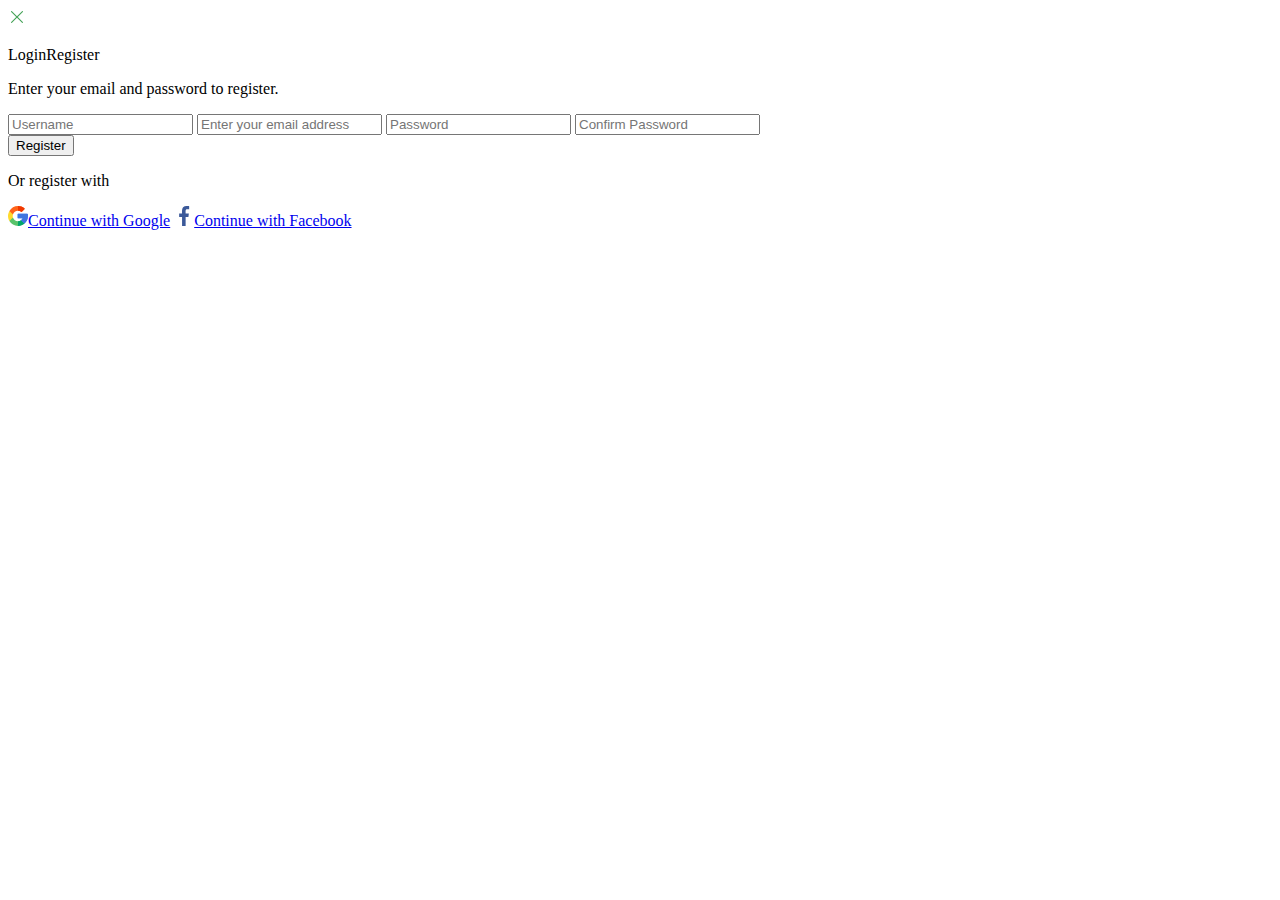
==== index.html @ 89208b9a "add change" ====
<!doctype html>
<html lang="en">
<head>
    <meta charset="UTF-8">
    <meta name="viewport"
          content="width=device-width, user-scalable=no, initial-scale=1.0, maximum-scale=1.0, minimum-scale=1.0">
    <meta http-equiv="X-UA-Compatible" content="ie=edge">
    <title>Registration</title>
</head>
<body>
<a href="#"><img src="imagic/Frame1.svg " alt="close.frame" > </a>
<p>LoginRegister</p>
<p>Enter your email and password to register.</p>
<form name="registration" method="post" action="">

    <input name="username" type="text" placeholder="Username" id="username">

    <input name="email" type="email" placeholder="Enter your email address " id="email">

    <input name="password" type="password" placeholder="Password" id="password">

    <input name="password.confrim" type="password" placeholder="Confirm Password" id="password.confrim">


    <div>
        <button type="submit">Register</button>
    </div>
    <p>Or register with</p>


    <a href="#"> <img src="imagic/google1.svg" alt="google">Continue with Google</a>



       <a href="#"> <img src="imagic/facebook1.svg" alt="facebook">Continue with Facebook</a>



</form>


</body>
</html>
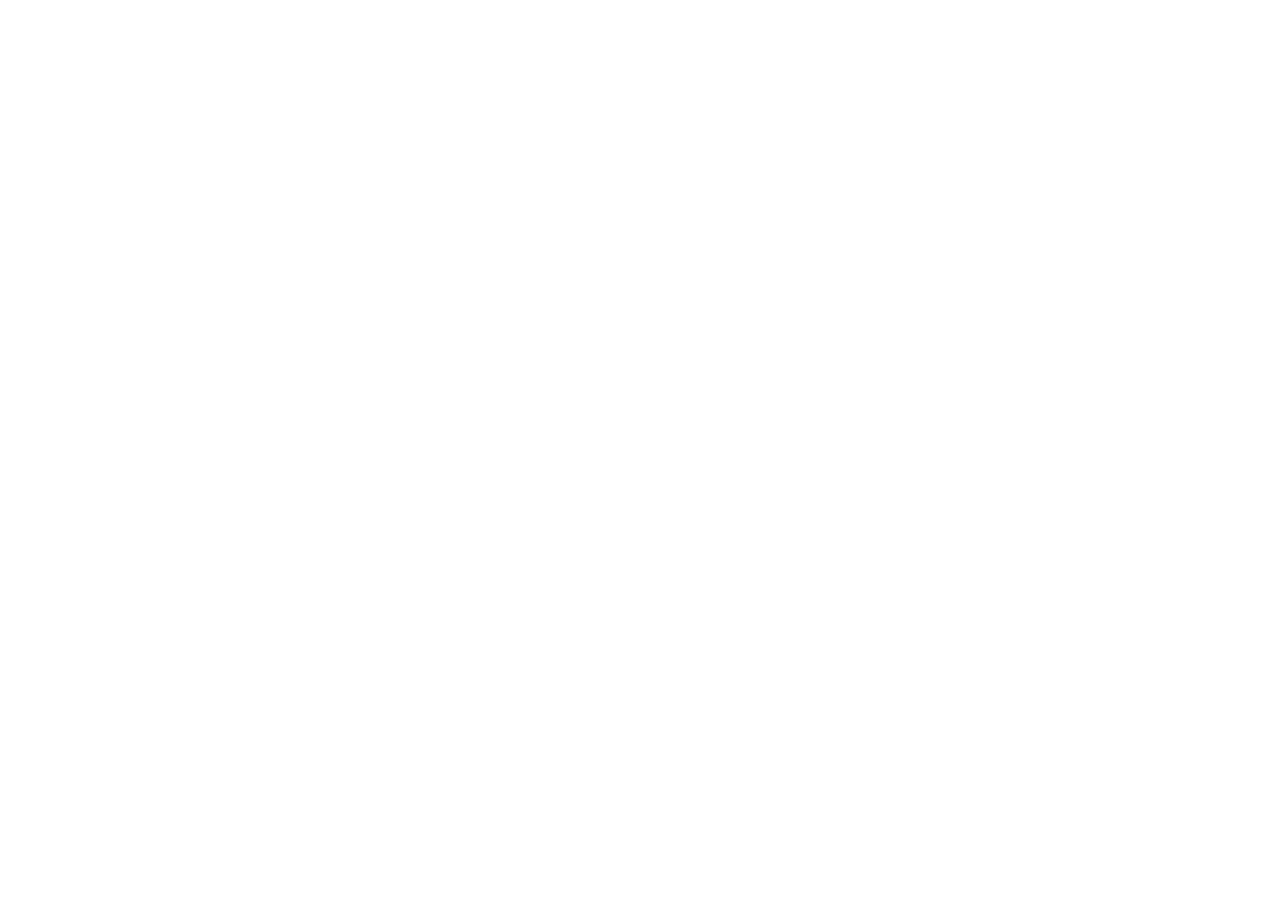
==== commit 70b31389: "add new file" ====
--- a/index.html
+++ b/index.html
@@ -5,39 +5,9 @@
     <meta name="viewport"
           content="width=device-width, user-scalable=no, initial-scale=1.0, maximum-scale=1.0, minimum-scale=1.0">
     <meta http-equiv="X-UA-Compatible" content="ie=edge">
-    <title>Registration</title>
+    <title>Greenshop</title>
 </head>
 <body>
-<a href="#"><img src="imagic/Frame1.svg " alt="close.frame" > </a>
-<p>LoginRegister</p>
-<p>Enter your email and password to register.</p>
-<form name="registration" method="post" action="">
-
-    <input name="username" type="text" placeholder="Username" id="username">
-
-    <input name="email" type="email" placeholder="Enter your email address " id="email">
-
-    <input name="password" type="password" placeholder="Password" id="password">
-
-    <input name="password.confrim" type="password" placeholder="Confirm Password" id="password.confrim">
-
-
-    <div>
-        <button type="submit">Register</button>
-    </div>
-    <p>Or register with</p>
-
-
-    <a href="#"> <img src="imagic/google1.svg" alt="google">Continue with Google</a>
-
-
-
-       <a href="#"> <img src="imagic/facebook1.svg" alt="facebook">Continue with Facebook</a>
-
-
-
-</form>
-
 
 </body>
-</html>+</html>
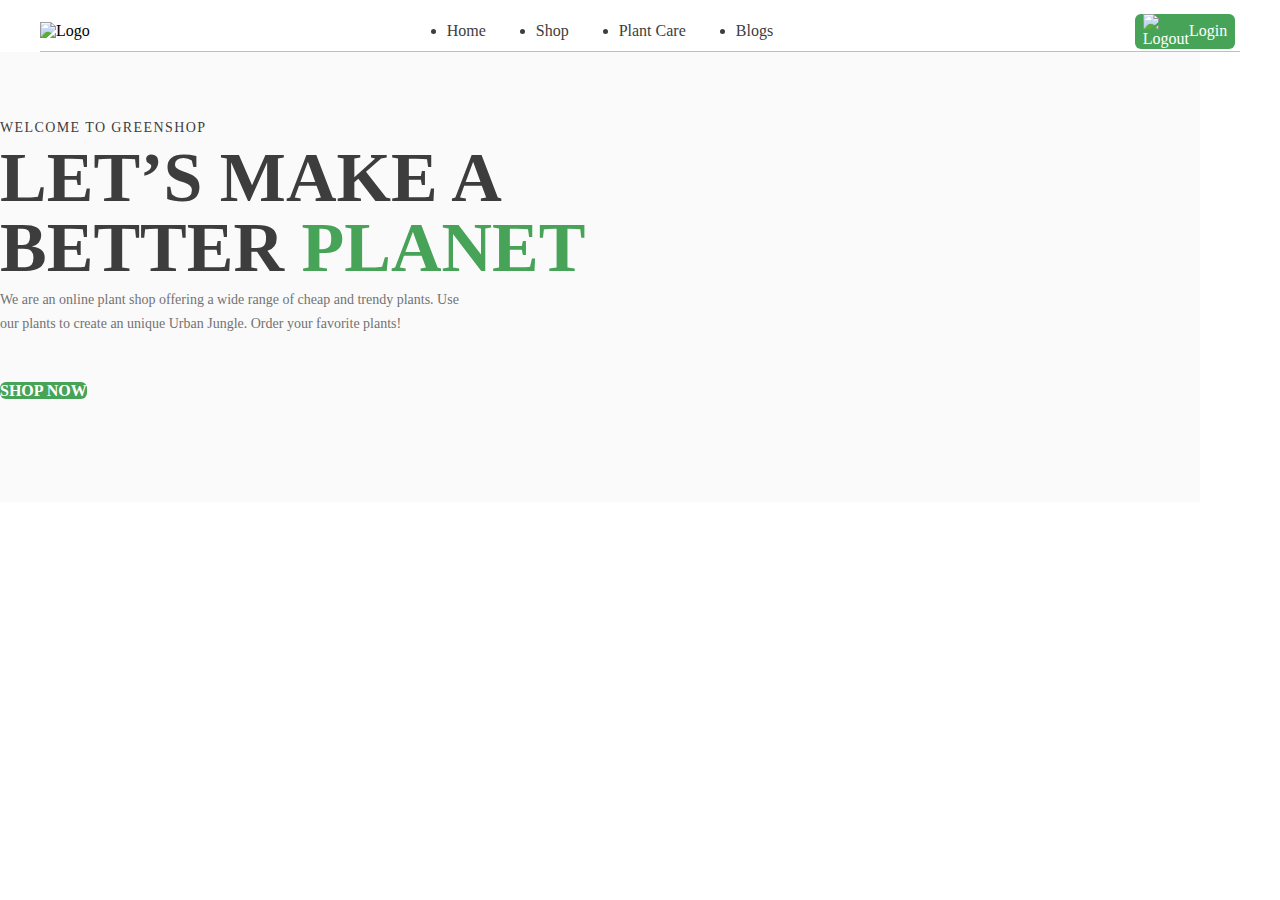
==== commit 5ef2eec6: "add header add main" ====
--- a/index.html
+++ b/index.html
@@ -6,8 +6,60 @@
           content="width=device-width, user-scalable=no, initial-scale=1.0, maximum-scale=1.0, minimum-scale=1.0">
     <meta http-equiv="X-UA-Compatible" content="ie=edge">
     <title>Greenshop</title>
+    <link rel="stylesheet" href="css/reset.css">
+    <link rel="stylesheet" href="css/style.css">
+
 </head>
+
 <body>
+<header>
+    <div class="container">
+        <a >
+            <img class="logo" src="imagic/Logo.svg" alt="Logo">
+        </a>
+        <nav>
+            <ul class="block">
+                <li>
+                    <a class="block" href="#">Home</a>
+                </li>
+
+                <li>
+                    <a class="block" href="#">Shop</a>
+                </li>
+
+                <li>
+                    <a class="block" href="#">Plant Care</a>
+                </li>
+
+                <li>
+                    <a  class="block" href="#">Blogs</a>
+                </li>
+            </ul>
+        </nav>
+        <a href="#" class="login_btn">
+            <img src="imagic/Logout.svg" alt="Logout">
+            Login
+        </a>
+
+    </div>
+</header>
+<main>
+    <section>
+        <div class="conteinerbaner">
+
+            <div>
+                <h2>Welcome to GreenShop</h2>
+                <h1>Let’s Make a <br>
+                    Better <span>Planet</span></h1>
+                <p>We are an online plant shop offering a wide range of cheap and trendy plants. Use<br> our plants to create an unique Urban Jungle. Order your favorite plants!</p>
+                <a class="containerbtn" href="#">SHOP NOW</a>
+
+            </div>
+        </div>
+
+    </section>
+</main>
+<footer></footer>
 
 </body>
 </html>
--- a/css/style.css
+++ b/css/style.css
@@ -0,0 +1,277 @@
+*{
+    margin: 0;
+    padding: 0;
+    box-sizing: border-box;
+
+    .modal{
+        max-width: 500px;
+        margin: auto;
+        padding-top: 52px;
+        padding-right: 100px;
+        padding-left: 100px;
+        padding-bottom: 40px;
+        border-bottom: solid 10px #46A358;
+    }
+
+    .modal .title{
+        text-align: center;
+        margin-bottom: 40px;
+    }
+    .modal .title a{
+        font-weight: 500;
+        font-size: 20px;
+        line-height: 80%;
+        color: #3d3d3d;
+        text-decoration: none;
+    }
+
+    .modal .title a:last-of-type{
+        color: #46A358;
+
+    }
+    .modal .title span{
+        font-weight: 250;
+        font-size: 18px;
+        line-height: 89%;
+        color: #3d3d3d;
+        margin: 0 11px;}
+}
+
+.text{
+    margin-bottom: 14px;
+    font-weight: 400;
+    font-size: 13px;
+    line-height: 123%;
+    color: #3d3d3d;
+}
+.register{
+    margin-bottom: 36px;
+
+    border-radius: 5px;
+    width: 300px;
+    height: 45px;
+    background: #46a358;
+}
+.user{
+    width: 300px;
+    height: 40px;
+    font-weight: 400;
+    font-size: 14px;
+    line-height: 114%;
+    color: #a5a5a5;
+    border: 1px solid #eaeaea;
+    border-radius: 5px;
+    padding: 12px 14px;
+    margin-bottom: 16px;
+
+
+    box-shadow: 0 4px 4px 0 rgba(0, 0, 0, 0.25);
+
+}
+.email{
+    width: 300px;
+    height: 40px;
+    font-weight: 400;
+    font-size: 14px;
+    line-height: 114%;
+    color: #a5a5a5;
+    border: 1px solid #eaeaea;
+    border-radius: 5px;
+    padding: 12px 14px;
+    margin-bottom: 16px;
+
+}
+.password{
+    width: 300px;
+    height: 40px;
+    font-weight: 400;
+    font-size: 14px;
+    line-height: 114%;
+    color: #a5a5a5;
+    border: 1px solid #eaeaea;
+    border-radius: 5px;
+    padding: 12px 14px;
+    margin-bottom: 16px;
+}
+.paragraph{
+    width: 300px;
+    height: 16px;
+    font-weight: 400;
+    font-size: 13px;
+    line-height: 123%;
+    color: #3d3d3d;
+}
+.google{
+    width: 300px;
+    height: 40px;
+    font-weight: 500;
+    font-size: 13px;
+    line-height: 123%;
+    text-align: center;
+    color: #727272;
+    display: flex;
+    justify-content: center;
+    align-items: center;
+    border: 1px solid #eaeaea;
+    border-radius: 5px;
+    width: 300px;
+    height: 40px;
+    margin-bottom: 15px;
+    margin-right: 10px;
+
+}
+.facebook{
+    width: 300px;
+    height: 24px;
+    font-weight: 500;
+    font-size: 13px;
+    line-height: 123%;
+    text-align: center;
+    color: #727272;
+    display: flex;
+    justify-content: center;
+    align-items: center;
+    border: 1px solid #eaeaea;
+    border-radius: 5px;
+    width: 300px;
+    height: 40px;
+    margin-right: 10px;
+
+
+
+}
+.close{
+    width: 18px;
+    height: 18px;
+    fill: #46a358;
+<svg width="18" height="18" viewBox="0 0 18 18" fill="none" xmlns="http://www.w3.org/2000/svg">
+<path fill-rule="evenodd" clip-rule="evenodd" d="M3.17007 3.17007C3.39682 2.94331 3.76447 2.94331 3.99122 3.17007L9 8.17884L14.0088 3.17007C14.2355 2.94331 14.6032 2.94331 14.8299 3.17007C15.0567 3.39682 15.0567 3.76447 14.8299 3.99122L9.82116 9L14.8299 14.0088C15.0567 14.2355 15.0567 14.6032 14.8299 14.8299C14.6032 15.0567 14.2355 15.0567 14.0088 14.8299L9 9.82116L3.99122 14.8299C3.76447 15.0567 3.39682 15.0567 3.17007 14.8299C2.94331 14.6032 2.94331 14.2355 3.17007 14.0088L8.17884 9L3.17007 3.99122C2.94331 3.76447 2.94331 3.39682 3.17007 3.17007Z" fill="#46A358" />
+</svg>
+
+
+
+
+}
+
+
+
+
+
+.container{
+    max-width: 1200px;
+    margin: auto;
+    height: 53px;
+}
+
+header{
+    padding-top:31px;
+}
+header .container{
+    display: flex;
+    justify-content: space-between;
+    align-items: center;
+
+}
+header .container{
+   border-bottom: 0.30px solid rgba(70, 163, 88, 0.5);
+    width: 1200px;
+    height: 0px;
+padding-bottom: 20px }
+
+
+header ul{
+    display: flex;
+    align-items: center;}
+
+
+.logo{
+    fill: #46a358;
+}
+
+.block{
+    font-weight: 400;
+    font-size: 16px;
+    color: #3d3d3d;
+    display: flex;
+    gap: 50px;
+    text-decoration-line: none;
+}
+
+
+.block:hover {
+    font-weight: 700
+
+}
+
+
+
+
+
+.login_btn{
+    border-radius: 6px;
+    width: 100px;
+    height: 35px;
+    background: #46a358;
+    padding: 7px 17px;
+    display: inline-flex;
+    justify-content: center;
+    align-items: center;
+    margin: 5px;
+    font-weight: 500;
+    font-size: 16px;
+    color: #fff;
+    text-decoration-line: none;
+
+}
+main .conteinerbaner{
+    display: flex;
+    width: 1200px;
+    height: 450px;
+    background: linear-gradient(135deg, rgba(245, 245, 245, 0.5) 0%, rgba(245, 245, 245, 0.5) 100%);
+}
+.conteinerbaner h2{
+ margin-top: 68px;
+    font-weight: 500;
+    font-size: 14px;
+    line-height: 114%;
+    letter-spacing: 0.1em;
+    text-transform: uppercase;
+    color: #3d3d3d;
+    margin-bottom: 7px;
+}
+.conteinerbaner h1{
+    font-weight: 900;
+    font-size: 70px;
+    line-height: 100%;
+    text-transform: uppercase;
+    color: #3d3d3d;
+    margin-bottom: 5px;
+
+}
+.conteinerbaner h1 span{
+    color: #46a358;
+
+}
+.conteinerbaner p{
+    font-weight: 400;
+    font-size: 14px;
+    line-height: 171%;
+    color: #727272;
+    margin-bottom: 45px;
+}
+.containerbtn{
+    border-radius: 6px;
+    width: 140px;
+    height: 40px;
+    font-weight: 700;
+    font-size: 16px;
+    line-height: 125%;
+    text-transform: uppercase;
+    color: #fff;
+    background: #46a358;
+    text-decoration-line: none;
+}
+
+
+
+
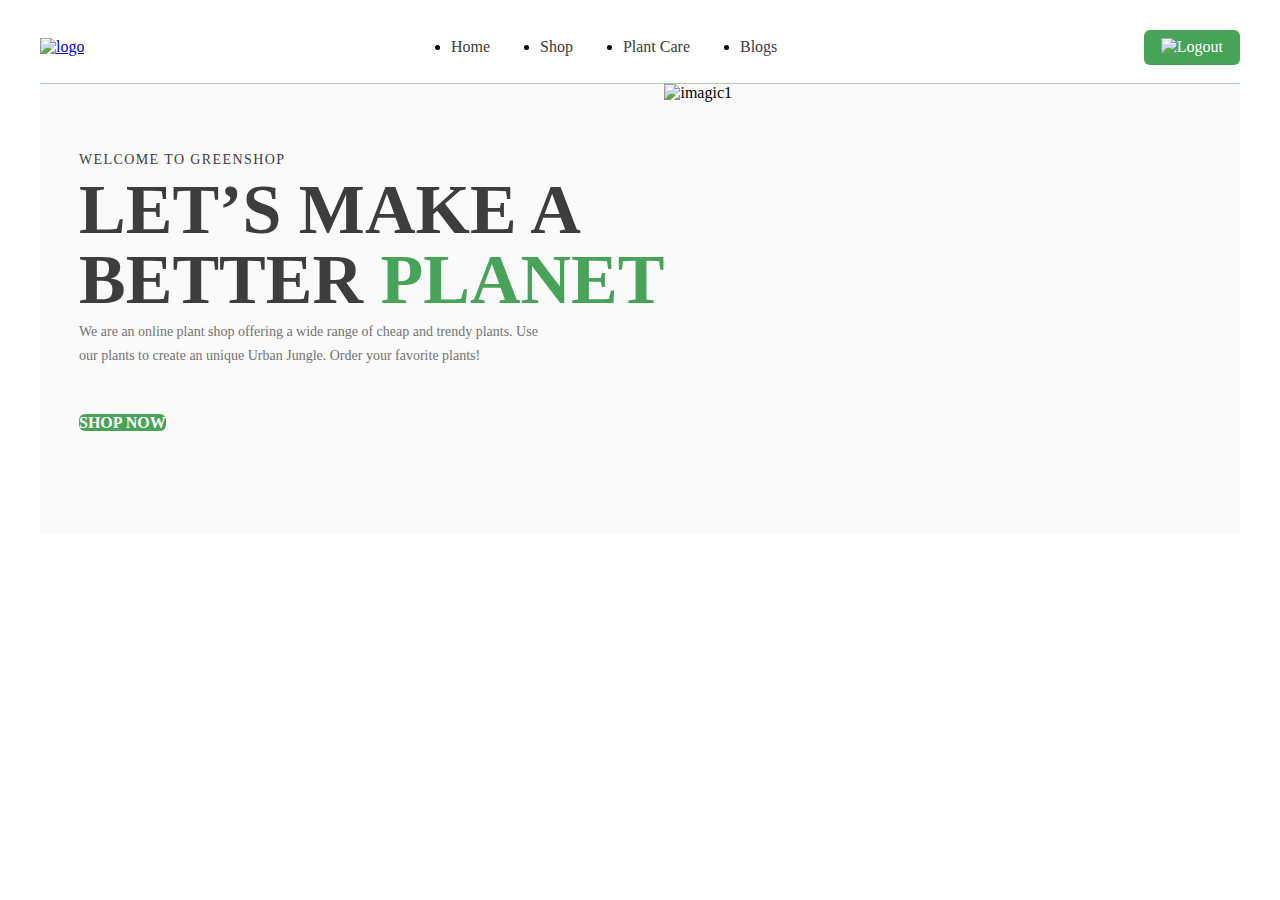
==== commit a9906fef: "add image" ====
--- a/index.html
+++ b/index.html
@@ -14,8 +14,7 @@
 <body>
 <header>
     <div class="container">
-        <a >
-            <img class="logo" src="imagic/Logo.svg" alt="Logo">
+        <a href="#" ><img src="image/Logo.svg" alt="logo">
         </a>
         <nav>
             <ul class="block">
@@ -37,8 +36,8 @@
             </ul>
         </nav>
         <a href="#" class="login_btn">
-            <img src="imagic/Logout.svg" alt="Logout">
-            Login
+            <img src="/image/Button.svg" alt="Logout">
+
         </a>
 
     </div>
@@ -55,7 +54,12 @@
                 <a class="containerbtn" href="#">SHOP NOW</a>
 
             </div>
+            <div class="imgcontainer">
+                <img src="image/fotoset.svg" alt="imagic1">
+            </div>
         </div>
+
+
 
     </section>
 </main>
--- a/css/style.css
+++ b/css/style.css
@@ -1,3 +1,18 @@
+@font-face {
+    font-family: 'cera_round_pro_demoregular';
+    src: url('../fonts.css/ceraroundprodemo-regular-webfont.eot');
+    src: url('../fonts.css/ceraroundprodemo-regular-webfont.eot?#iefix') format('embedded-opentype'),
+    url('../fonts.css/ceraroundprodemo-regular-webfont.woff2') format('woff2'),
+    url('../fonts.css/ceraroundprodemo-regular-webfont.woff') format('woff'),
+    url('../fonts.css/ceraroundprodemo-regular-webfont.ttf') format('truetype'),
+    url('../fonts.css/ceraroundprodemo-regular-webfont.svg#cera_round_pro_demoregular') format('svg');
+    font-weight: normal;
+    font-style: normal;
+
+}
+
+
+
 *{
     margin: 0;
     padding: 0;
@@ -174,9 +189,16 @@
 }
 header .container{
    border-bottom: 0.30px solid rgba(70, 163, 88, 0.5);
-    width: 1200px;
-    height: 0px;
+    max-width: 1200px;
 padding-bottom: 20px }
+
+header nav ul li a{
+    font-family: 'cera_round_pro_demoregular';
+    text-decoration: none;
+    font-weight: 400;
+    font-size: 16px;
+    color: #3d3d3d;
+}
 
 
 header ul{
@@ -189,12 +211,10 @@
 }
 
 .block{
-    font-weight: 400;
-    font-size: 16px;
-    color: #3d3d3d;
+
     display: flex;
     gap: 50px;
-    text-decoration-line: none;
+
 }
 
 
@@ -209,14 +229,14 @@
 
 .login_btn{
     border-radius: 6px;
-    width: 100px;
+
     height: 35px;
     background: #46a358;
     padding: 7px 17px;
     display: inline-flex;
     justify-content: center;
     align-items: center;
-    margin: 5px;
+
     font-weight: 500;
     font-size: 16px;
     color: #fff;
@@ -224,13 +244,14 @@
 
 }
 main .conteinerbaner{
-    display: flex;
-    width: 1200px;
-    height: 450px;
+    padding-left: 39px;
+    display: flex;
+   max-width:  1200px;
+  margin: auto;
     background: linear-gradient(135deg, rgba(245, 245, 245, 0.5) 0%, rgba(245, 245, 245, 0.5) 100%);
 }
 .conteinerbaner h2{
- margin-top: 68px;
+padding-top:  68px;
     font-weight: 500;
     font-size: 14px;
     line-height: 114%;
@@ -272,6 +293,12 @@
     text-decoration-line: none;
 }
 
-
-
-
+.imgcontainer{
+    width: 507px;
+    height: 450px;
+
+
+}
+
+
+
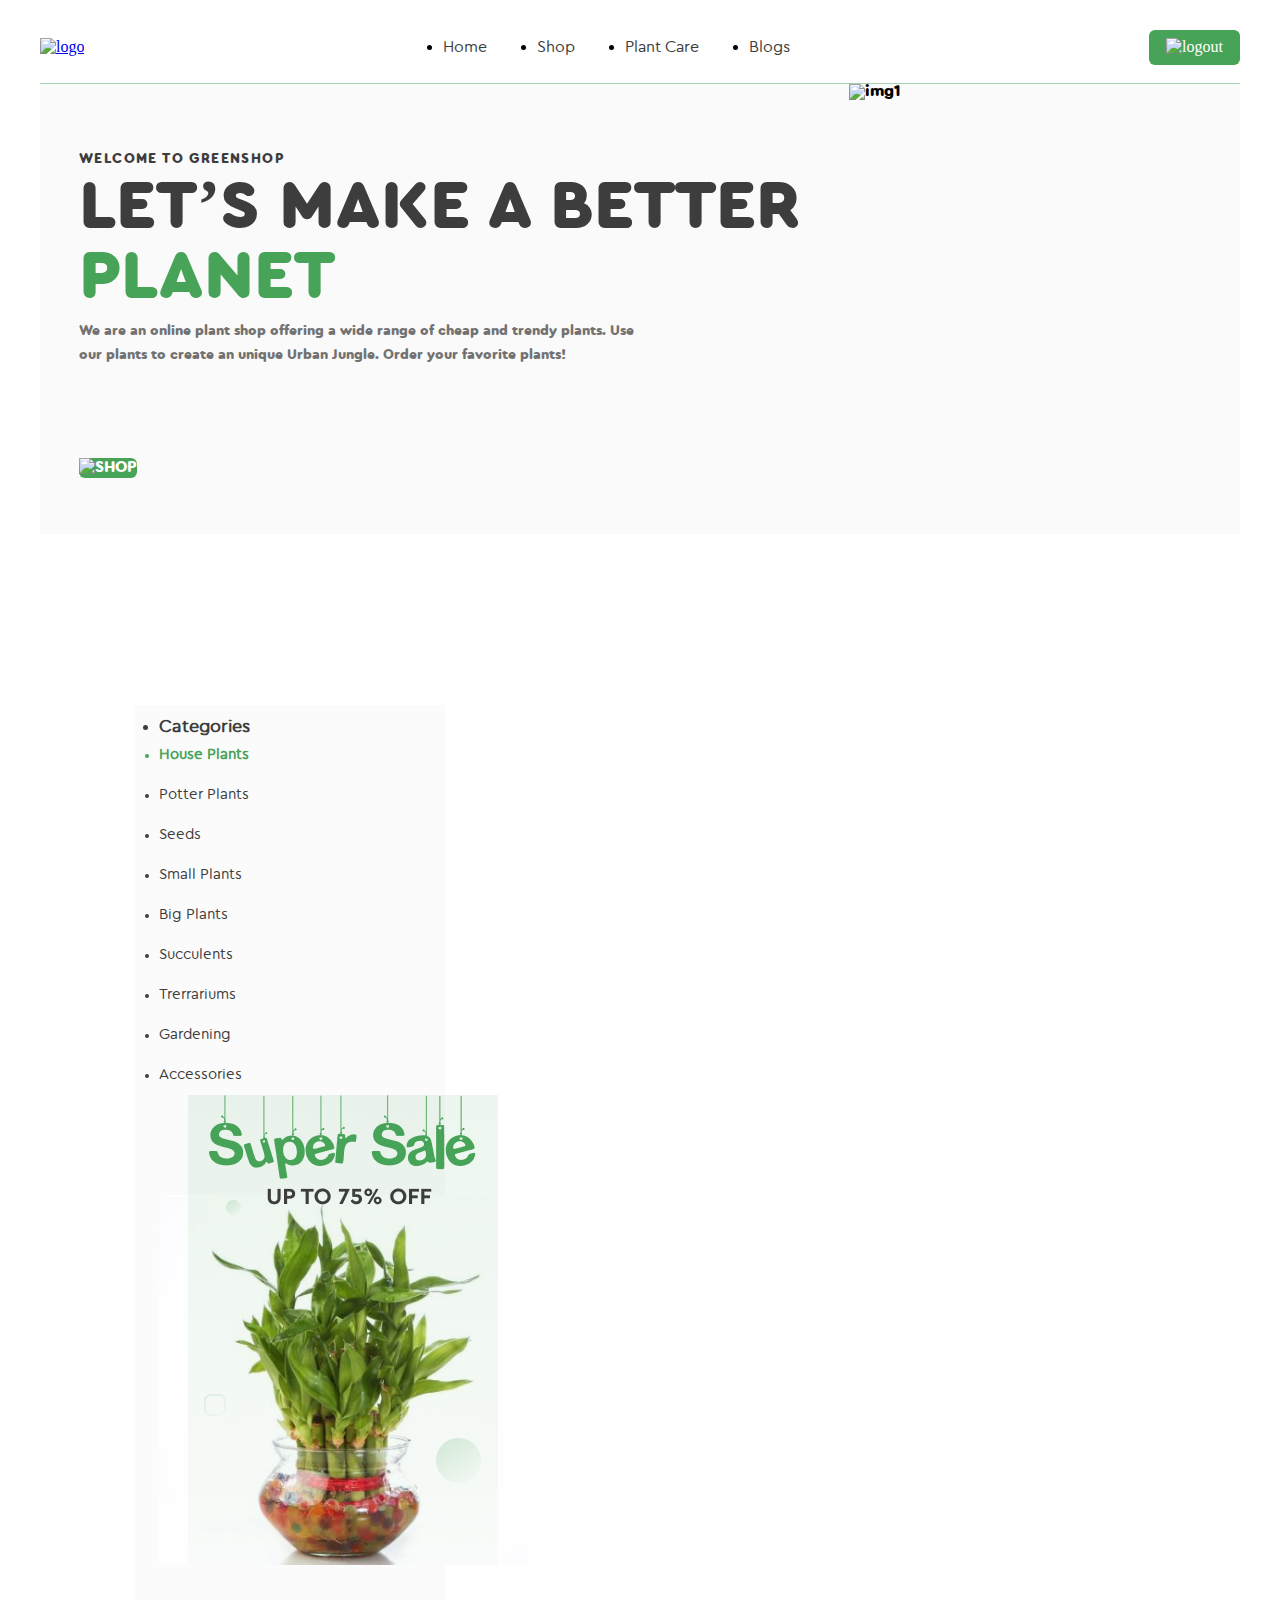
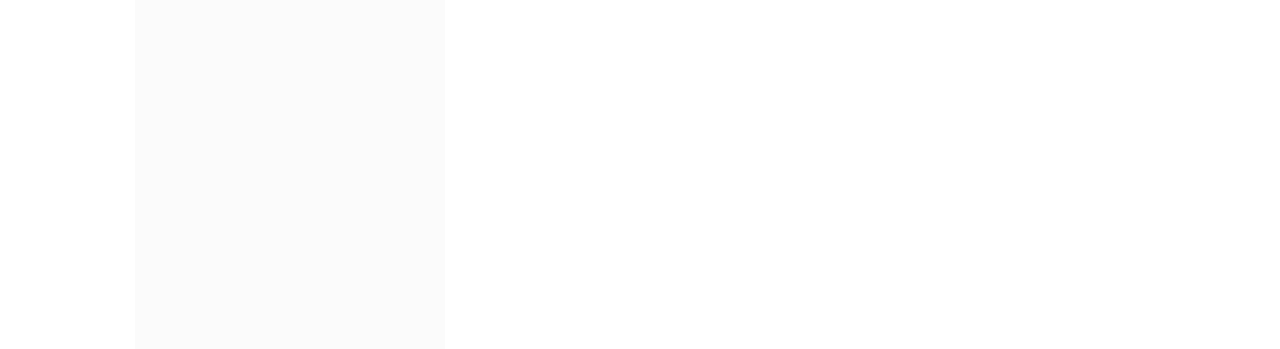
==== commit 97255efa: "Add files via upload" ====
--- a/index.html
+++ b/index.html
@@ -19,24 +19,23 @@
         <nav>
             <ul class="block">
                 <li>
-                    <a class="block" href="#">Home</a>
+                    <a  href="#">Home</a>
                 </li>
 
                 <li>
-                    <a class="block" href="#">Shop</a>
+                    <a  href="#">Shop</a>
                 </li>
 
                 <li>
-                    <a class="block" href="#">Plant Care</a>
+                    <a  href="#">Plant Care</a>
                 </li>
 
                 <li>
-                    <a  class="block" href="#">Blogs</a>
+                    <a  href="#">Blogs</a>
                 </li>
             </ul>
         </nav>
-        <a href="#" class="login_btn">
-            <img src="/image/Button.svg" alt="Logout">
+        <a href="#" class="login_btn"><img src="image/Button.svg" alt="logout">
 
         </a>
 
@@ -48,20 +47,47 @@
 
             <div>
                 <h2>Welcome to GreenShop</h2>
-                <h1>Let’s Make a <br>
-                    Better <span>Planet</span></h1>
+                <h1>Let’s Make a Better
+                    <span>Planet</span></h1>
                 <p>We are an online plant shop offering a wide range of cheap and trendy plants. Use<br> our plants to create an unique Urban Jungle. Order your favorite plants!</p>
-                <a class="containerbtn" href="#">SHOP NOW</a>
+                <a class="containerbtn" href="#"><img src="image/shop.now.svg" alt="shop"></a>
 
             </div>
             <div class="imgcontainer">
-                <img src="image/fotoset.svg" alt="imagic1">
+                <img src="image/fotoset.svg" alt="img1">
             </div>
         </div>
 
 
 
     </section>
+    <section>
+        <div class="container_product">
+            <div class="list_menu">
+                <ul>
+                    <li class="Categories">Categories</li>
+                    <li class="House_Plants">House Plants</li>
+                    <li>Potter Plants</li>
+                    <li>Seeds</li>
+                    <li>Small Plants</li>
+                    <li>Big Plants</li>
+                    <li>Succulents</li>
+                    <li>Trerrariums</li>
+                    <li>Gardening</li>
+                    <li>Accessories</li>
+
+                </ul>
+
+                <img src="image/sale_banner.png" alt="banner">
+
+
+            </div>
+            <div class="product_menu">
+
+            </div>
+
+        </div>
+    </section>
 </main>
 <footer></footer>
 
--- a/css/style.css
+++ b/css/style.css
@@ -1,11 +1,113 @@
 @font-face {
+    font-family: 'cera_round_pro_demoblack';
+    src: url('../fonts/ceraroundprodemo-black-webfont.eot');
+    src: url('../fonts/ceraroundprodemo-black-webfont.eot?#iefix') format('embedded-opentype'),
+    url('../fonts/ceraroundprodemo-black-webfont.woff2') format('woff2'),
+    url('../fonts/ceraroundprodemo-black-webfont.woff') format('woff'),
+    url('../fonts/ceraroundprodemo-black-webfont.ttf') format('truetype'),
+    url('../fonts/ceraroundprodemo-black-webfont.svg#cera_round_pro_demoblack') format('svg');
+    font-weight: normal;
+    font-style: normal;
+
+}
+
+
+
+
+@font-face {
+    font-family: 'cera_round_pro_demoblack';
+    src: url('../fonts/ceraroundprodemo-black-webfont.eot');
+    src: url('../fonts/ceraroundprodemo-black-webfont.eot?#iefix') format('embedded-opentype'),
+    url('../fonts/ceraroundprodemo-black-webfont.woff2') format('woff2'),
+    url('../fonts/ceraroundprodemo-black-webfont.woff') format('woff'),
+    url('../fonts/ceraroundprodemo-black-webfont.ttf') format('truetype'),
+    url('../fonts/ceraroundprodemo-black-webfont.svg#cera_round_pro_demoblack') format('svg');
+    font-weight: normal;
+    font-style: normal;
+
+}
+
+
+
+
+@font-face {
+    font-family: 'cera_round_pro_demobold';
+    src: url('../fonts/ceraroundprodemo-bold-webfont.eot');
+    src: url('../fonts/ceraroundprodemo-bold-webfont.eot?#iefix') format('embedded-opentype'),
+    url('../fonts/ceraroundprodemo-bold-webfont.woff2') format('woff2'),
+    url('../fonts/ceraroundprodemo-bold-webfont.woff') format('woff'),
+    url('../fonts/ceraroundprodemo-bold-webfont.ttf') format('truetype'),
+    url('../fonts/ceraroundprodemo-bold-webfont.svg#cera_round_pro_demobold') format('svg');
+    font-weight: normal;
+    font-style: normal;
+
+}
+
+
+
+
+@font-face {
+    font-family: 'cera_round_pro_demolight';
+    src: url('../fonts/ceraroundprodemo-light-webfont.eot');
+    src: url('../fonts/ceraroundprodemo-light-webfont.eot?#iefix') format('embedded-opentype'),
+    url('../fonts/ceraroundprodemo-light-webfont.woff2') format('woff2'),
+    url('../fonts/ceraroundprodemo-light-webfont.woff') format('woff'),
+    url('../fonts/ceraroundprodemo-light-webfont.ttf') format('truetype'),
+    url('../fonts/ceraroundprodemo-light-webfont.svg#cera_round_pro_demolight') format('svg');
+    font-weight: normal;
+    font-style: normal;
+
+}
+
+
+
+
+@font-face {
+    font-family: 'cera_round_pro_demomedium';
+    src: url('../fonts/ceraroundprodemo-medium-webfont.eot');
+    src: url('../fonts/ceraroundprodemo-medium-webfont.eot?#iefix') format('embedded-opentype'),
+    url('../fonts/ceraroundprodemo-medium-webfont.woff2') format('woff2'),
+    url('../fonts/ceraroundprodemo-medium-webfont.woff') format('woff'),
+    url('../fonts/ceraroundprodemo-medium-webfont.ttf') format('truetype'),
+    url('../fonts/ceraroundprodemo-medium-webfont.svg#cera_round_pro_demomedium') format('svg');
+    font-weight: normal;
+    font-style: normal;
+
+}
+
+
+
+
+
+
+
+
+@font-face {
+    font-family: 'cera_round_pro_demothin';
+    src: url('../fonts/ceraroundprodemo-thin-webfont.eot');
+    src: url('../fonts/ceraroundprodemo-thin-webfont.eot?#iefix') format('embedded-opentype'),
+    url('../fonts/ceraroundprodemo-thin-webfont.woff2') format('woff2'),
+    url('../fonts/ceraroundprodemo-thin-webfont.woff') format('woff'),
+    url('../fonts/ceraroundprodemo-thin-webfont.ttf') format('truetype'),
+    url('../fonts/ceraroundprodemo-thin-webfont.svg#cera_round_pro_demothin') format('svg');
+    font-weight: normal;
+    font-style: normal;}
+
+
+
+
+
+
+
+
+    @font-face {
     font-family: 'cera_round_pro_demoregular';
-    src: url('../fonts.css/ceraroundprodemo-regular-webfont.eot');
-    src: url('../fonts.css/ceraroundprodemo-regular-webfont.eot?#iefix') format('embedded-opentype'),
-    url('../fonts.css/ceraroundprodemo-regular-webfont.woff2') format('woff2'),
-    url('../fonts.css/ceraroundprodemo-regular-webfont.woff') format('woff'),
-    url('../fonts.css/ceraroundprodemo-regular-webfont.ttf') format('truetype'),
-    url('../fonts.css/ceraroundprodemo-regular-webfont.svg#cera_round_pro_demoregular') format('svg');
+    src: url('../fonts/ceraroundprodemo-regular-webfont.eot');
+    src: url('../fonts/ceraroundprodemo-regular-webfont.eot?#iefix') format('embedded-opentype'),
+    url('../fonts/ceraroundprodemo-regular-webfont.woff2') format('woff2'),
+    url('../fonts/ceraroundprodemo-regular-webfont.woff') format('woff'),
+    url('../fonts/ceraroundprodemo-regular-webfont.ttf') format('truetype'),
+    url('../fonts/ceraroundprodemo-regular-webfont.svg#cera_round_pro_demoregular') format('svg');
     font-weight: normal;
     font-style: normal;
 
@@ -129,15 +231,12 @@
     align-items: center;
     border: 1px solid #eaeaea;
     border-radius: 5px;
-    width: 300px;
-    height: 40px;
     margin-bottom: 15px;
     margin-right: 10px;
 
 }
 .facebook{
     width: 300px;
-    height: 24px;
     font-weight: 500;
     font-size: 13px;
     line-height: 123%;
@@ -148,8 +247,6 @@
     align-items: center;
     border: 1px solid #eaeaea;
     border-radius: 5px;
-    width: 300px;
-    height: 40px;
     margin-right: 10px;
 
 
@@ -218,7 +315,7 @@
 }
 
 
-.block:hover {
+.block,a:hover {
     font-weight: 700
 
 }
@@ -229,14 +326,11 @@
 
 .login_btn{
     border-radius: 6px;
-
     height: 35px;
     background: #46a358;
     padding: 7px 17px;
     display: inline-flex;
-    justify-content: center;
     align-items: center;
-
     font-weight: 500;
     font-size: 16px;
     color: #fff;
@@ -244,11 +338,12 @@
 
 }
 main .conteinerbaner{
+    font-family: 'cera_round_pro_demoblack';
     padding-left: 39px;
     display: flex;
    max-width:  1200px;
   margin: auto;
-    background: linear-gradient(135deg, rgba(245, 245, 245, 0.5) 0%, rgba(245, 245, 245, 0.5) 100%);
+    background:linear-gradient(135deg, rgba(245, 245, 245, 0.5) 0%, rgba(245, 245, 245, 0.5) 100%);
 }
 .conteinerbaner h2{
 padding-top:  68px;
@@ -266,7 +361,7 @@
     line-height: 100%;
     text-transform: uppercase;
     color: #3d3d3d;
-    margin-bottom: 5px;
+    margin: 5px 0;
 
 }
 .conteinerbaner h1 span{
@@ -282,8 +377,6 @@
 }
 .containerbtn{
     border-radius: 6px;
-    width: 140px;
-    height: 40px;
     font-weight: 700;
     font-size: 16px;
     line-height: 125%;
@@ -291,14 +384,57 @@
     color: #fff;
     background: #46a358;
     text-decoration-line: none;
+    display:inline-flex;
+    align-items: center;
+    margin-top: 45px;
 }
 
 .imgcontainer{
     width: 507px;
-    height: 450px;
-
-
-}
-
-
-
+    height: 450px;}
+
+
+
+.container_product{
+    display: flex;
+    justify-content: space-between;
+    padding-top: 171px;
+ padding-left:  135px;
+}
+.list_menu{
+    font-family: 'cera_round_pro_demoregular';
+    height: 1244px;
+    max-width:310px ;
+    background: #fbfbfb;
+    font-size: 15px;
+    line-height: 267%;
+    font-weight: 400;
+    color: #3d3d3d;
+    padding: 14px 18px 377px 24px;
+}
+
+.Categories{
+    font-weight: 700;
+    font-size: 18px;
+    line-height: 89%;
+    color: #3d3d3d;
+
+}
+.House_Plants{
+    font-weight: 700;
+    font-size: 15px;
+    line-height: 267%;
+    color: #46a358;
+
+}
+
+
+.product_menu{
+    max-width:840px ;
+}
+
+
+
+
+
+
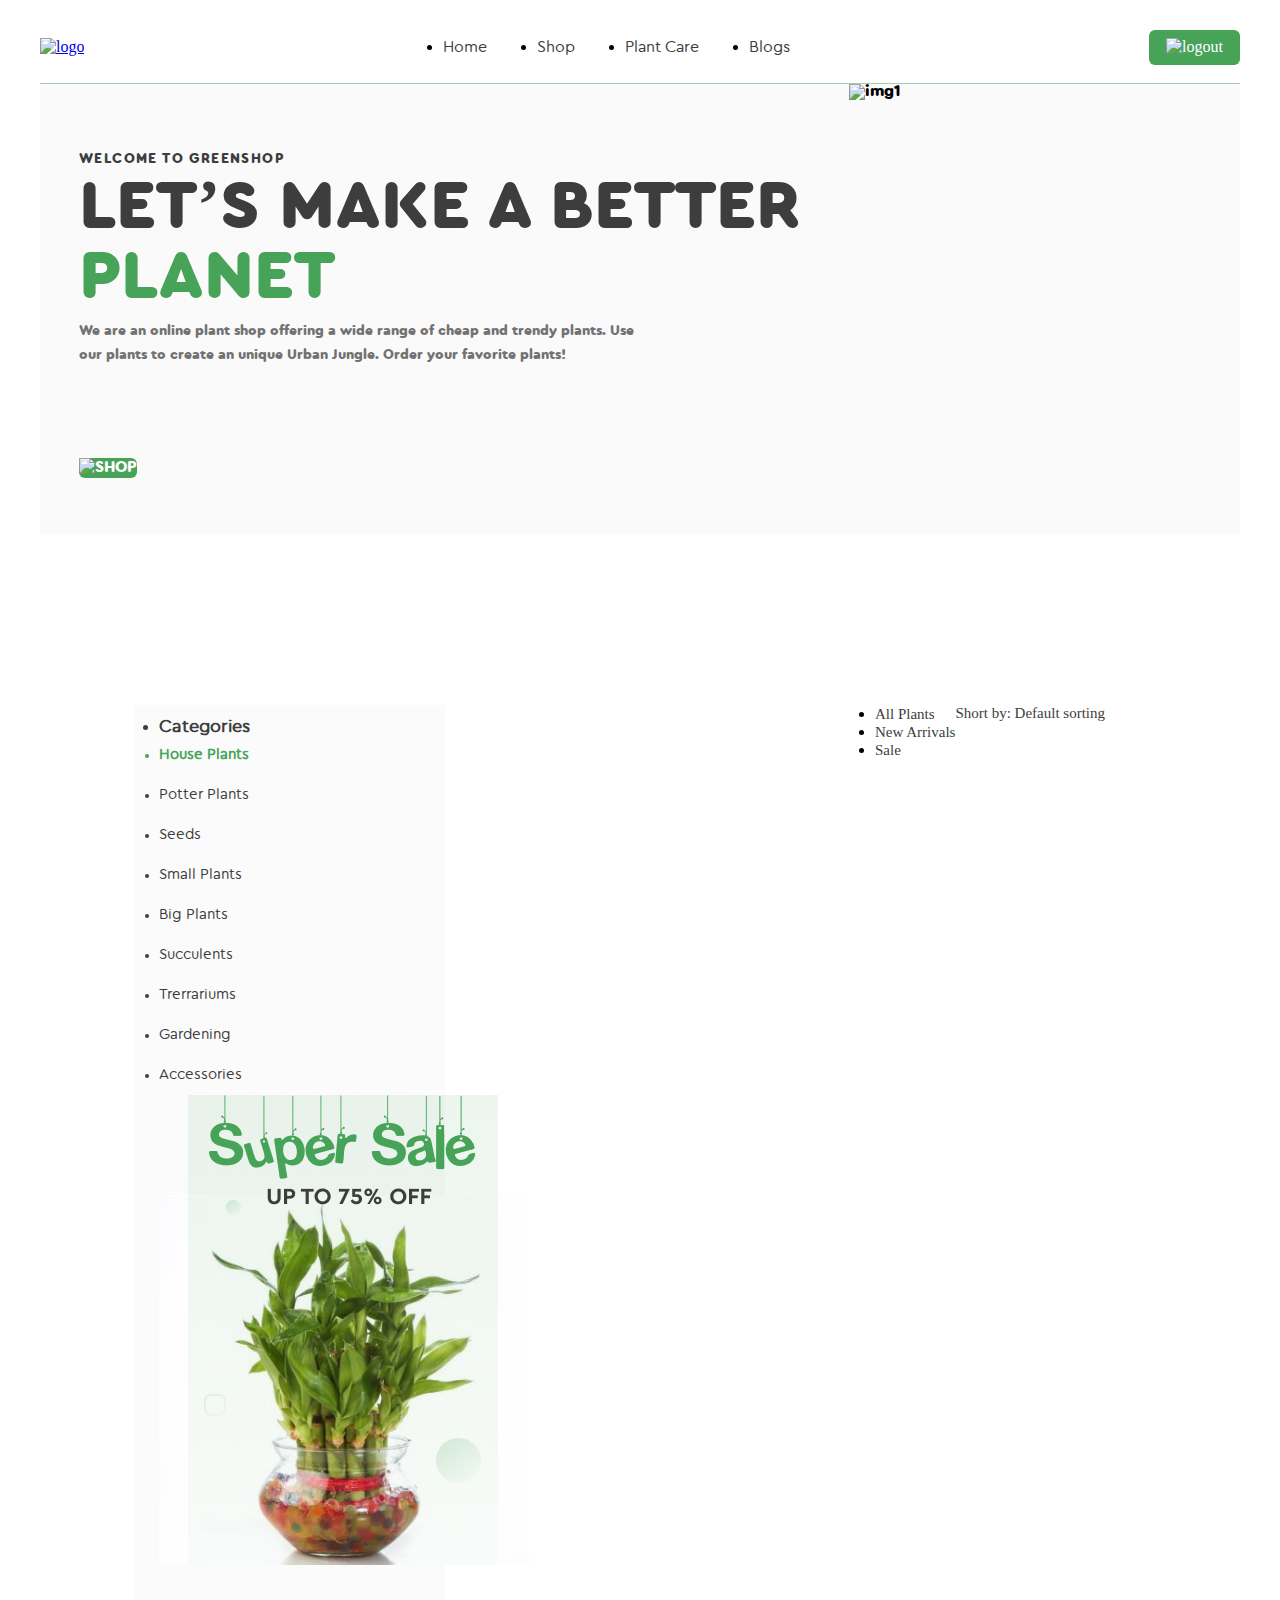
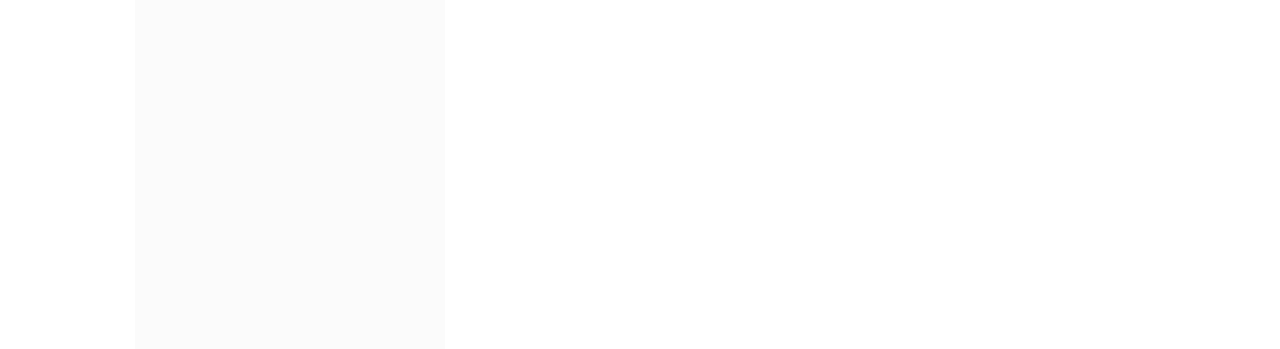
==== commit 62ed273b: "add section" ====
--- a/index.html
+++ b/index.html
@@ -80,9 +80,35 @@
 
                 <img src="image/sale_banner.png" alt="banner">
 
+            </div>
 
-            </div>
             <div class="product_menu">
+
+                <div class="filters">
+
+
+                        <ul>
+                            <li>
+                                <a href="#">All Plants</a>
+                            </li>
+                            <li>
+                                <a href="#">New Arrivals</a>
+                            </li>
+                            <li>
+                                <a href="#">Sale</a>
+                            </li>
+
+                        </ul>
+
+
+
+                        <p>Short by: Default sorting</p>
+
+
+
+                </div>
+
+
 
             </div>
 
--- a/css/style.css
+++ b/css/style.css
@@ -396,11 +396,14 @@
 
 
 .container_product{
+    max-width: 1210px;
     display: flex;
     justify-content: space-between;
     padding-top: 171px;
- padding-left:  135px;
-}
+   padding-left:  135px;
+    padding-right: 105px;
+}
+
 .list_menu{
     font-family: 'cera_round_pro_demoregular';
     height: 1244px;
@@ -431,10 +434,48 @@
 
 .product_menu{
     max-width:840px ;
-}
-
-
-
-
-
-
+    height: 1224px;
+    display: flex;
+    justify-content: space-between;
+
+
+
+}
+
+.filters{
+    display: flex;
+    justify-content: space-between;
+    max-width: 838px;
+    height: 23px;
+
+}
+
+
+.filters li a{
+
+    font-weight: 400;
+    font-size: 15px;
+    line-height: 107%;
+    color: #3d3d3d;
+    list-style: none;
+    text-decoration: none;
+
+}
+.filters li a:hover{
+    font-weight: 700;
+    color: #46a358;
+
+}
+.filters p{
+
+
+    font-weight: 400;
+    font-size: 15px;
+    line-height: 107%;
+    color: #3d3d3d;
+}
+
+
+
+
+
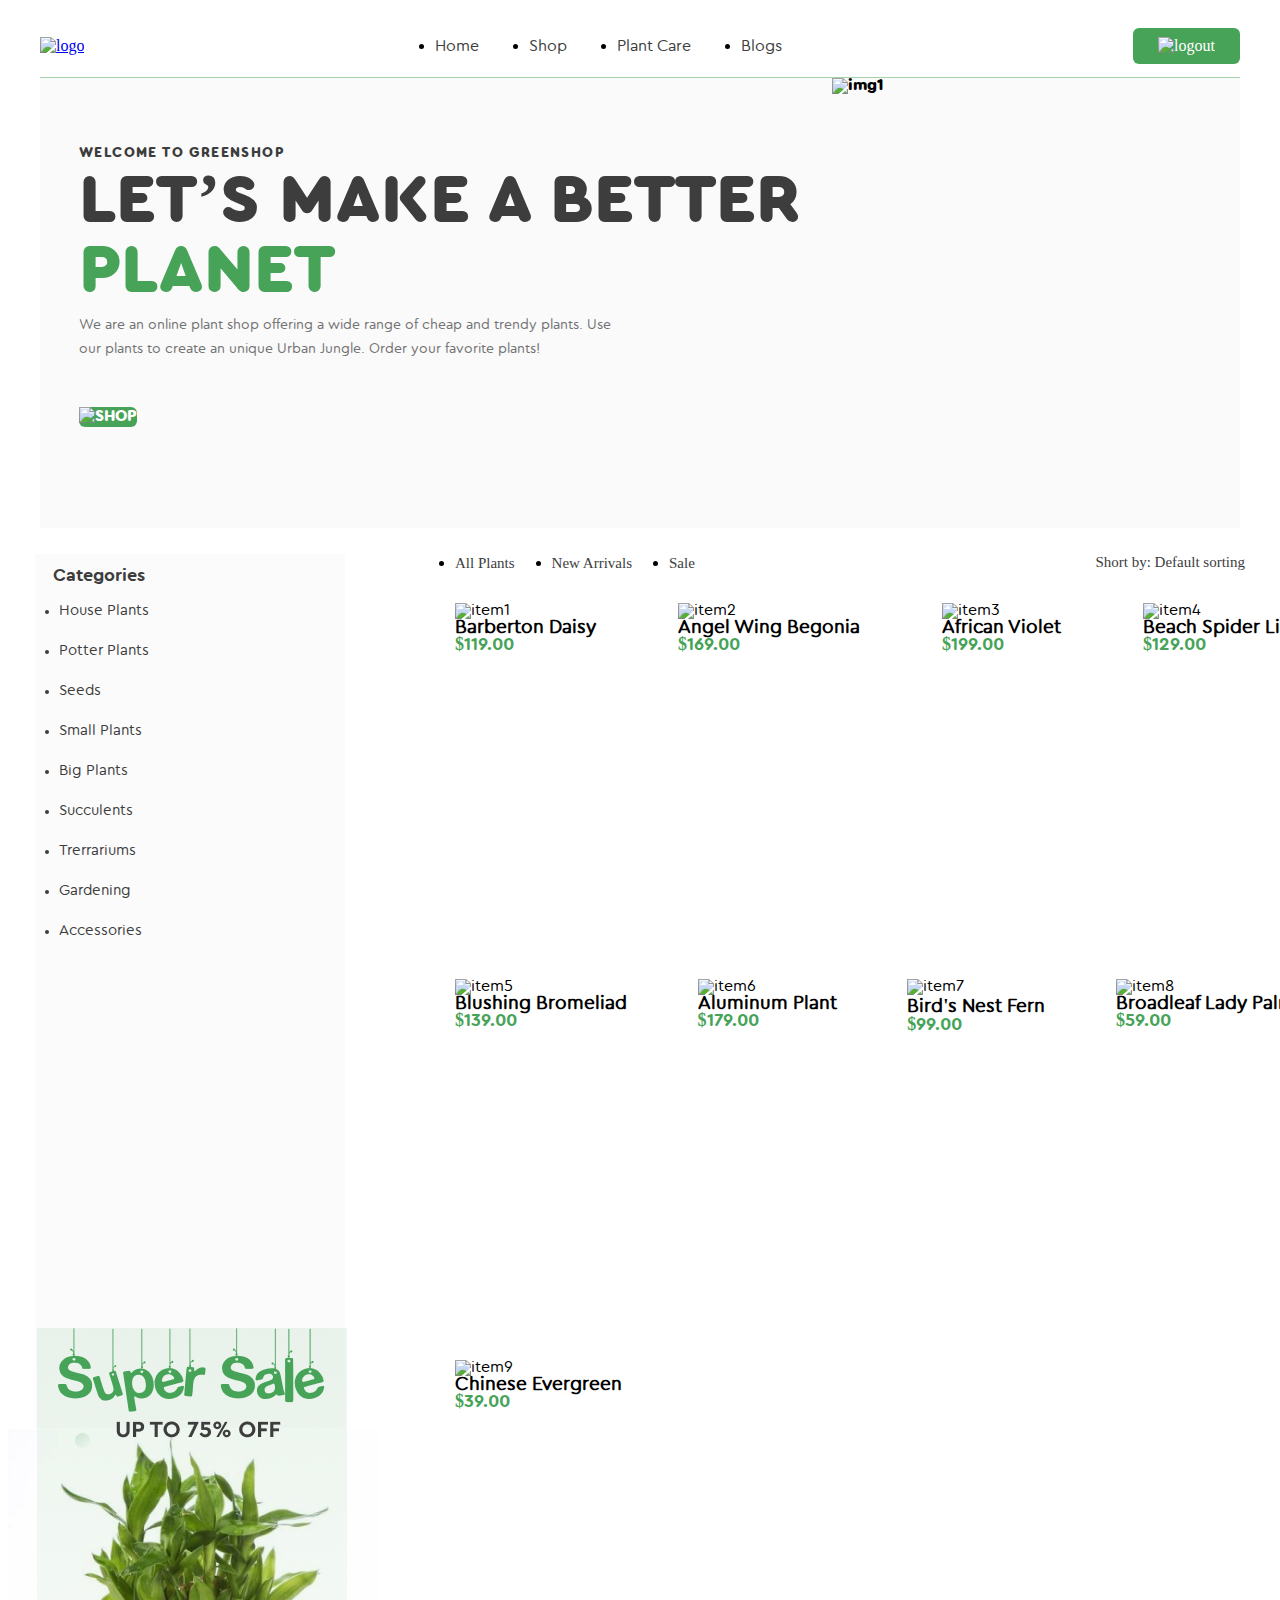
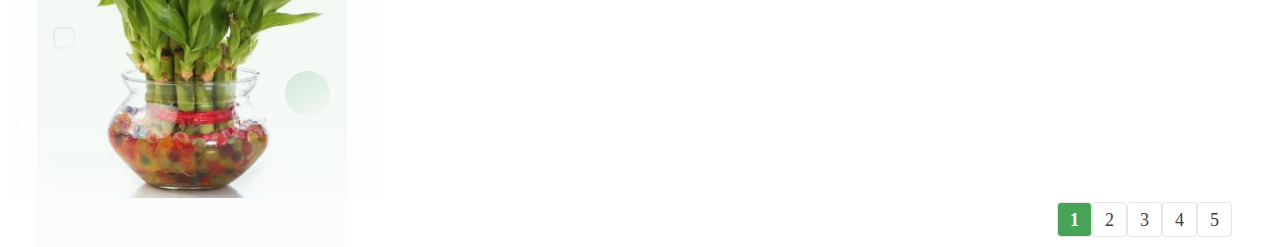
==== commit 857bded1: "add new section" ====
--- a/index.html
+++ b/index.html
@@ -45,7 +45,7 @@
     <section>
         <div class="conteinerbaner">
 
-            <div>
+            <div class="texts">
                 <h2>Welcome to GreenShop</h2>
                 <h1>Let’s Make a Better
                     <span>Planet</span></h1>
@@ -64,17 +64,17 @@
     <section>
         <div class="container_product">
             <div class="list_menu">
-                <ul>
-                    <li class="Categories">Categories</li>
-                    <li class="House_Plants">House Plants</li>
-                    <li>Potter Plants</li>
-                    <li>Seeds</li>
-                    <li>Small Plants</li>
-                    <li>Big Plants</li>
-                    <li>Succulents</li>
-                    <li>Trerrariums</li>
-                    <li>Gardening</li>
-                    <li>Accessories</li>
+                <h2>Categories</h2>
+                <ul class="House_Plants">
+                    <li><a href="#">House Plants</a></li>
+                    <li><a href="#"> Potter Plants</a></li>
+                    <li><a href="#"> Seeds</a></li>
+                    <li><a href="#"> Small Plants</a></li>
+                    <li> <a href="#"> Big Plants</a></li>
+                    <li> <a href="#">Succulents</a></li>
+                    <li><a href="#">Trerrariums</a></li>
+                    <li><a href="#">Gardening</a></li>
+                    <li><a href="#">Accessories</a></li>
 
                 </ul>
 
@@ -88,7 +88,7 @@
 
 
                         <ul>
-                            <li>
+                         <li>
                                 <a href="#">All Plants</a>
                             </li>
                             <li>
@@ -108,6 +108,64 @@
 
                 </div>
 
+                <div class="item_list" >
+                    <article >
+                        <img src="image/item1.png" alt="item1">
+                       <h3>Barberton Daisy</h3>
+                        <p>$119.00</p>
+
+                    </article>
+                    <article >
+                       <img src="image/item2.png" alt="item2">
+                       <h3>Angel Wing Begonia</h3>
+                        <p>$169.00</p>
+                    </article>
+
+                    <article >
+                        <img src="image/item3.png" alt="item3">
+                    <h3>African Violet</h3>
+                    <p>$199.00</p>
+                    </article>
+                    <article >
+                       <img src="image/item4.png" alt="item4">
+                        <h3>Beach Spider Lily</h3>
+                        <p>$129.00</p>
+                    </article>
+                    <article >
+                        <img src="image/item5.png" alt="item5">
+                        <h3>Blushing Bromeliad</h3>
+                        <p>$139.00</p>
+                    </article>
+                    <article >
+                       <img src="image/item6.png" alt="item6">
+                        <h3>Aluminum Plant</h3>
+                        <p>$179.00</p>
+                    </article>
+                    <article >
+                       <img src="image/item7.png" alt="item7">
+                        <h3>Bird's Nest Fern</h3>
+                        <p>$99.00</p>
+                    </article>
+                    <article >
+                        <img src="image/item8.png" alt="item8">
+                        <h3>Broadleaf Lady Palm</h3>
+                        <p>$59.00</p>
+                    </article>
+                    <article >
+                       <img src="image/item9.png" alt="item9">
+                        <h3>Chinese Evergreen</h3>
+                        <p>$39.00</p>
+                    </article>
+                </div>
+
+                <div class="pagination" >
+                    <a href="#" class="active">1</a>
+                    <a href="#" class=>2</a>
+                    <a href="#" class=>3</a>
+                    <a href="#" class=>4</a>
+                    <a href="#" class=>5</a>
+                </div>
+
 
 
             </div>
--- a/css/style.css
+++ b/css/style.css
@@ -276,7 +276,7 @@
 }
 
 header{
-    padding-top:31px;
+    padding-top:25px;
 }
 header .container{
     display: flex;
@@ -287,7 +287,7 @@
 header .container{
    border-bottom: 0.30px solid rgba(70, 163, 88, 0.5);
     max-width: 1200px;
-padding-bottom: 20px }
+    padding-bottom: 11px }
 
 header nav ul li a{
     font-family: 'cera_round_pro_demoregular';
@@ -328,7 +328,7 @@
     border-radius: 6px;
     height: 35px;
     background: #46a358;
-    padding: 7px 17px;
+    padding: 18px 25px;
     display: inline-flex;
     align-items: center;
     font-weight: 500;
@@ -338,15 +338,22 @@
 
 }
 main .conteinerbaner{
+    width: 100%;
     font-family: 'cera_round_pro_demoblack';
     padding-left: 39px;
     display: flex;
    max-width:  1200px;
-  margin: auto;
+    margin: auto;
     background:linear-gradient(135deg, rgba(245, 245, 245, 0.5) 0%, rgba(245, 245, 245, 0.5) 100%);
 }
+.conteinerbaner p{
+    font-family: 'cera_round_pro_demoregular';
+}
+
+.texts{padding-top:  68px;
+
+}
 .conteinerbaner h2{
-padding-top:  68px;
     font-weight: 500;
     font-size: 14px;
     line-height: 114%;
@@ -386,12 +393,13 @@
     text-decoration-line: none;
     display:inline-flex;
     align-items: center;
-    margin-top: 45px;
 }
 
 .imgcontainer{
     width: 507px;
-    height: 450px;}
+    height: 450px;
+margin-left: -52px}
+
 
 
 
@@ -399,59 +407,84 @@
     max-width: 1210px;
     display: flex;
     justify-content: space-between;
-    padding-top: 171px;
-   padding-left:  135px;
-    padding-right: 105px;
+    padding-top: 26px;
+    margin: auto;
 }
 
 .list_menu{
     font-family: 'cera_round_pro_demoregular';
-    height: 1244px;
     max-width:310px ;
     background: #fbfbfb;
-    font-size: 15px;
-    line-height: 267%;
-    font-weight: 400;
-    color: #3d3d3d;
-    padding: 14px 18px 377px 24px;
-}
-
-.Categories{
+
+}
+
+
+.list_menu h2{
+    font-family: 'cera_round_pro_demobold';
     font-weight: 700;
     font-size: 18px;
     line-height: 89%;
     color: #3d3d3d;
+    padding-top: 14px;
+   padding-left: 18px;
 
 }
 .House_Plants{
+    font-size: 15px;
+    line-height: 267%;
+    font-weight: 400;
+    color: #3d3d3d;
+    padding: 7px 18px 377px 24px;
+    text-decoration: none;
+}
+.House_Plants ul{
+    margin-bottom: 31px;
+}
+.House_Plants li a{
+    font-weight: 400;
+    color: #3d3d3d;
+    text-decoration: none;
+
+}
+.House_Plants li a:hover{
     font-weight: 700;
     font-size: 15px;
     line-height: 267%;
     color: #46a358;
 
 }
+.list_menu img{
+    margin-left: -27px
+}
 
 
 .product_menu{
     max-width:840px ;
-    height: 1224px;
+    padding-left: 50px;
+
+
+
+
+}
+
+.filters{
     display: flex;
     justify-content: space-between;
-
-
-
-}
-
-.filters{
-    display: flex;
-    justify-content: space-between;
-    max-width: 838px;
-    height: 23px;
-
-}
-
-
-.filters li a{
+  width: 100%;
+    margin-bottom: 31px;
+    list-style: none;
+    text-decoration: none;
+
+}
+.filters ul{
+    display: flex;
+    gap: 37px;
+}
+
+
+
+.filters  ul li a{
+
 
     font-weight: 400;
     font-size: 15px;
@@ -459,6 +492,7 @@
     color: #3d3d3d;
     list-style: none;
     text-decoration: none;
+
 
 }
 .filters li a:hover{
@@ -475,7 +509,75 @@
     color: #3d3d3d;
 }
 
-
-
-
-
+.item_list{
+    font-family: 'cera_round_pro_demoregular';
+    width: 840px;
+    height: 1190px;
+    display: flex;
+    justify-content: space-between;
+    flex-wrap: wrap;
+    gap: 33px;
+    margin: 0 auto;
+    padding-bottom: 90px;
+}
+.item_list article{
+    max-width: 258px;
+}
+
+
+.item_list img{
+    width: 100%;
+
+    .item_list article h3{
+    font-weight: 400;
+    font-size: 16px;
+    line-height: 100%;
+    color: #3d3d3d;
+   }
+}
+.item_list article p{
+    font-family: 'cera_round_pro_demobold';
+    font-weight: 700;
+    font-size: 18px;
+    line-height: 89%;
+    color: #46a358;
+    }
+
+.pagination {
+    max-width: 215px;
+    display: flex;
+    justify-content: flex-end;
+    margin-left: 625px;
+    font-weight: 300;
+    font-size: 18px;
+    line-height: 89%;
+    color: #3d3d3d;
+    padding: 9px 13px 10px 12px;
+
+
+}
+
+.pagination a{
+    text-decoration: none;
+    padding: 9px 13px 10px 12px;
+    font-weight: 300;
+    font-size: 18px;
+    line-height: 89%;
+    color: #3d3d3d;
+    border: 1px solid #e5e5e5;
+    border-radius: 4px;
+    width: 35px;
+    height: 35px;
+}
+.pagination a.active{
+    font-weight: 700;
+    font-size: 18px;
+    line-height: 89%;
+    color: #fff;
+    background: #46a358;
+}
+
+
+
+
+
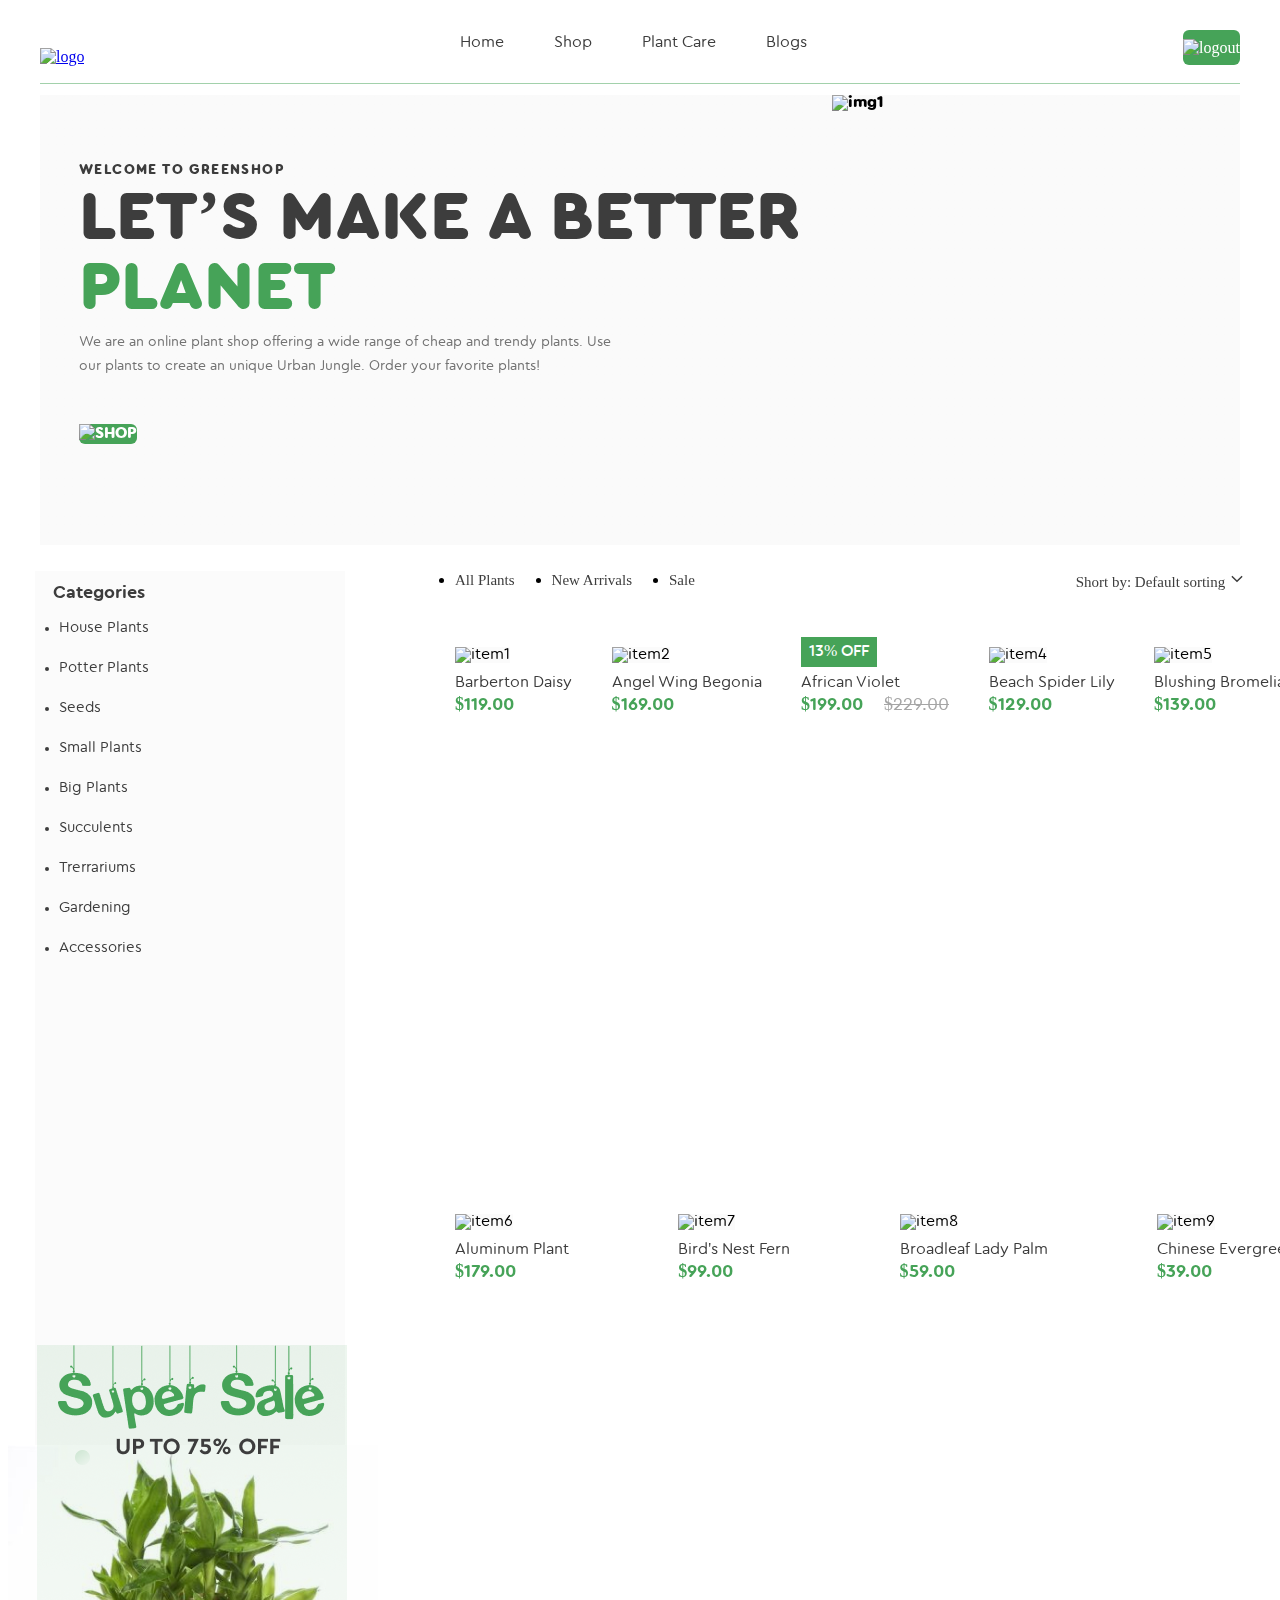
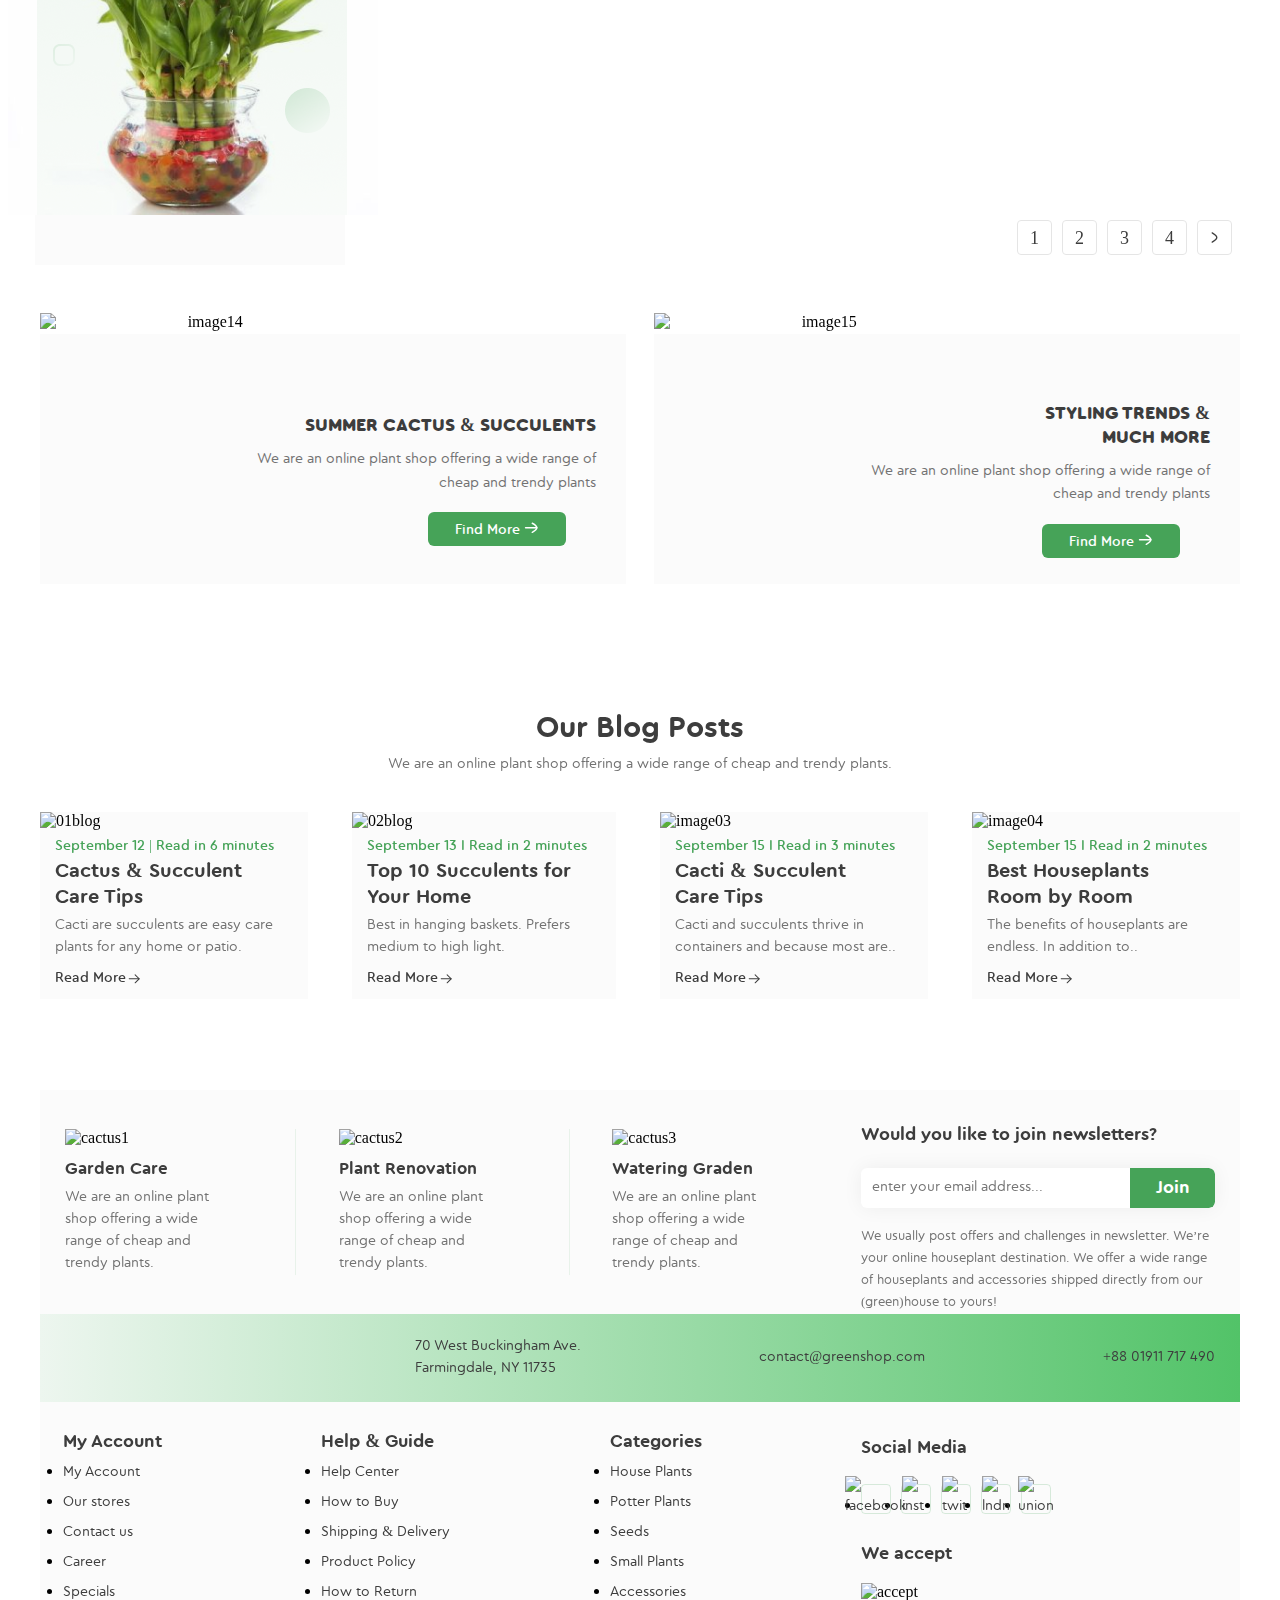
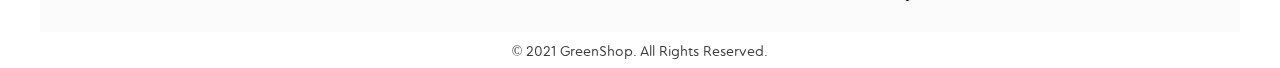
==== commit 67a14ae2: "apdate css and html" ====
--- a/index.html
+++ b/index.html
@@ -12,30 +12,59 @@
 </head>
 
 <body>
+ <div class="loader">
+    <div class="loader_img">
+        <img src="image/loader.png" alt="loader_img">
+    </div>
+</div>
+
+
 <header>
     <div class="container">
         <a href="#" ><img src="image/Logo.svg" alt="logo">
         </a>
         <nav>
             <ul class="block">
-                <li>
-                    <a  href="#">Home</a>
+                <li class="link" >
+                    <a class="hednav"  href="#">Home</a>
                 </li>
 
-                <li>
-                    <a  href="#">Shop</a>
+                <li  class="link">
+                    <a class="hednav"   href="#">Shop</a>
                 </li>
 
-                <li>
-                    <a  href="#">Plant Care</a>
+                <li class="link dropdown " >
+                    <a class="hednav"  href="#"  >Plant Care</a>
+                    <ul   class="dropdown_menu" >
+                        <li  >
+                            <a href="#">Drainage</a>
+                        </li>
+                        <li>
+                            <a href="#">Fungicides</a>
+                        </li>
+                        <li>
+                            <a href="#">Fertilizer</a>
+                        </li>
+                        <li class="dropdown2">
+                            <a href="#">Priming</a>
+                            <ul class="dropdown_menu2">
+                                <li><a href="#">Universal</a></li>
+                                <li><a href="#">For Ficus</a></li>
+                                <li><a href="#">For Cacti</a></li>
+                                <li><a href="#">For Citrus</a></li>
+                                <li><a href="#">For those in bloom</a></li>
+                                <li><a href="#">For Orchids</a></li>
+                            </ul>
+                        </li>
+                    </ul>
                 </li>
 
-                <li>
-                    <a  href="#">Blogs</a>
+                <li class="link">
+                    <a  class="hednav"  href="#">Blogs</a>
                 </li>
             </ul>
         </nav>
-        <a href="#" class="login_btn"><img src="image/Button.svg" alt="logout">
+        <a href="registration.html" class="login_btn"><img src="image/Button.svg" alt="logout">
 
         </a>
 
@@ -102,7 +131,10 @@
 
 
 
-                        <p>Short by: Default sorting</p>
+                        <p>Short by: Default sorting  <svg width="16" height="16" viewBox="0 0 16 16" fill="none" xmlns="http://www.w3.org/2000/svg">
+                            <path d="M12.6667 5.66667L8 10.3333L3.33333 5.66667" stroke="#3D3D3D" stroke-width="1.5" stroke-linecap="round" stroke-linejoin="round" />
+                        </svg>
+                        </p>
 
 
 
@@ -111,59 +143,219 @@
                 <div class="item_list" >
                     <article >
                         <img src="image/item1.png" alt="item1">
+                        <ul class="like">
+                            <li>
+                                <a href="#"><svg width="20" height="20" viewBox="0 0 20 20" fill="none" xmlns="http://www.w3.org/2000/svg">
+                                    <path d="M14.294 16.8745H8.24077C5.65655 16.8745 3.55412 14.7721 3.55412 12.1879V7.38404C3.55412 4.98174 2.35676 2.75812 0.351225 1.43578C-0.00894368 1.19832 -0.108379 0.71388 0.129078 0.353711C0.366535 -0.00649688 0.850939 -0.105971 1.21119 0.131564C2.35606 0.886427 3.28487 1.88203 3.94905 3.0283C4.09258 3.1891 5.24994 4.41583 7.14726 4.41583H16.142C18.596 4.36994 20.5168 6.83265 19.8752 9.20136L18.8397 13.3283C18.3159 15.4163 16.4466 16.8745 14.294 16.8745ZM4.91926 5.53676C5.04912 6.13669 5.11634 6.75528 5.11634 7.38404V12.1879C5.11634 13.9107 6.51796 15.3123 8.24077 15.3123H14.294C15.7291 15.3123 16.9752 14.3401 17.3245 12.9482L18.3599 8.8212C18.7412 7.41372 17.5997 5.95082 16.142 5.97804H7.14722C6.28913 5.97804 5.54224 5.79304 4.91926 5.53676ZM7.85021 19.0226C7.85021 18.4833 7.41307 18.0462 6.87383 18.0462C5.57828 18.0978 5.57942 19.9479 6.87383 19.9989C7.41307 19.9989 7.85021 19.5618 7.85021 19.0226ZM15.6222 19.0226C15.6222 18.4833 15.1851 18.0462 14.6459 18.0462C13.3503 18.0978 13.3514 19.9479 14.6459 19.9989C15.1851 19.9989 15.6222 19.5618 15.6222 19.0226ZM16.9231 8.32137C16.9231 7.88996 16.5734 7.54026 16.142 7.54026H7.45966C6.42329 7.5815 6.42407 9.06159 7.45966 9.10248H16.142C16.5734 9.10248 16.9231 8.75277 16.9231 8.32137Z" fill="#3D3D3D" />
+                                </svg></a>
+                            </li>
+                            <li>
+                                <a href="#"><svg width="20" height="20" viewBox="0 0 20 20" fill="none" xmlns="http://www.w3.org/2000/svg">
+                                    <path d="M10 18.8873C9.71527 18.8873 9.44077 18.7842 9.22684 18.5968C8.41888 17.8903 7.63992 17.2264 6.95267 16.6408L6.94916 16.6377C4.93423 14.9207 3.19427 13.4378 1.98364 11.9771C0.630341 10.3441 0 8.79578 0 7.10434C0 5.46097 0.563507 3.94485 1.58661 2.83508C2.62192 1.71219 4.04251 1.09375 5.58716 1.09375C6.74164 1.09375 7.79892 1.45874 8.72955 2.1785C9.19922 2.54181 9.62494 2.98645 10 3.5051C10.3752 2.98645 10.8008 2.54181 11.2706 2.1785C12.2012 1.45874 13.2585 1.09375 14.413 1.09375C15.9575 1.09375 17.3782 1.71219 18.4135 2.83508C19.4366 3.94485 20 5.46097 20 7.10434C20 8.79578 19.3698 10.3441 18.0165 11.9769C16.8059 13.4378 15.0661 14.9205 13.0515 16.6374C12.363 17.224 11.5828 17.8889 10.773 18.5971C10.5592 18.7842 10.2846 18.8873 10 18.8873ZM5.58716 2.26532C4.37363 2.26532 3.25882 2.74963 2.44781 3.62915C1.62476 4.52194 1.17142 5.75607 1.17142 7.10434C1.17142 8.52692 1.70013 9.79919 2.88559 11.2296C4.03137 12.6122 5.73563 14.0645 7.70889 15.7462L7.71255 15.7492C8.4024 16.3371 9.18442 17.0036 9.99832 17.7153C10.8171 17.0023 11.6003 16.3347 12.2916 15.7458C14.2647 14.0642 15.9688 12.6122 17.1146 11.2296C18.2999 9.79919 18.8286 8.52692 18.8286 7.10434C18.8286 5.75607 18.3752 4.52194 17.5522 3.62915C16.7413 2.74963 15.6264 2.26532 14.413 2.26532C13.524 2.26532 12.7078 2.54791 11.9872 3.10516C11.3449 3.60199 10.8975 4.23004 10.6352 4.66949C10.5003 4.89548 10.2629 5.03036 10 5.03036C9.73709 5.03036 9.49966 4.89548 9.36478 4.66949C9.10263 4.23004 8.65524 3.60199 8.01285 3.10516C7.29218 2.54791 6.47598 2.26532 5.58716 2.26532Z" fill="#3D3D3D" />
+                                </svg></a>
+                            </li>
+                            <li>
+                                <a href="#"><svg width="20" height="20" viewBox="0 0 20 20" fill="none" xmlns="http://www.w3.org/2000/svg">
+                                    <path d="M14.5655 16.0022C10.5703 19.1858 4.98543 18.3048 2.02723 14.6536C-0.827947 11.1284 -0.649381 6.04306 2.44805 2.8245C5.6485 -0.500824 10.6802 -0.944742 14.3277 1.78307C15.6344 2.76019 16.6103 4.00328 17.2459 5.50798C17.8852 7.02142 18.0794 8.59605 17.8578 10.22C17.6367 11.8365 16.9918 13.2769 15.9422 14.6211C16.0272 14.6767 16.1177 14.7166 16.1826 14.7816C17.3364 15.9304 18.4859 17.0836 19.6397 18.2324C19.9132 18.5046 20.0493 18.8218 19.9681 19.2039C19.807 19.9643 18.9017 20.2578 18.321 19.7358C18.0488 19.4917 17.7985 19.2226 17.54 18.9641C16.5922 18.017 15.6451 17.0692 14.6973 16.122C14.6579 16.0846 14.6167 16.0496 14.5655 16.0022ZM15.9529 8.98627C15.9629 5.1265 12.8467 2.00597 8.97819 2.00035C5.12029 1.99473 2.00663 5.09029 1.98977 8.94756C1.97291 12.8167 5.08283 15.946 8.9632 15.9641C12.8055 15.9822 15.9429 12.8498 15.9529 8.98627Z" fill="#3D3D3D" />
+                                </svg> </a>
+                            </li>
+                        </ul>
                        <h3>Barberton Daisy</h3>
                         <p>$119.00</p>
 
                     </article>
                     <article >
                        <img src="image/item2.png" alt="item2">
+                        <ul class="like">
+                            <li>
+                                <a href="#"><svg width="20" height="20" viewBox="0 0 20 20" fill="none" xmlns="http://www.w3.org/2000/svg">
+                                    <path d="M14.294 16.8745H8.24077C5.65655 16.8745 3.55412 14.7721 3.55412 12.1879V7.38404C3.55412 4.98174 2.35676 2.75812 0.351225 1.43578C-0.00894368 1.19832 -0.108379 0.71388 0.129078 0.353711C0.366535 -0.00649688 0.850939 -0.105971 1.21119 0.131564C2.35606 0.886427 3.28487 1.88203 3.94905 3.0283C4.09258 3.1891 5.24994 4.41583 7.14726 4.41583H16.142C18.596 4.36994 20.5168 6.83265 19.8752 9.20136L18.8397 13.3283C18.3159 15.4163 16.4466 16.8745 14.294 16.8745ZM4.91926 5.53676C5.04912 6.13669 5.11634 6.75528 5.11634 7.38404V12.1879C5.11634 13.9107 6.51796 15.3123 8.24077 15.3123H14.294C15.7291 15.3123 16.9752 14.3401 17.3245 12.9482L18.3599 8.8212C18.7412 7.41372 17.5997 5.95082 16.142 5.97804H7.14722C6.28913 5.97804 5.54224 5.79304 4.91926 5.53676ZM7.85021 19.0226C7.85021 18.4833 7.41307 18.0462 6.87383 18.0462C5.57828 18.0978 5.57942 19.9479 6.87383 19.9989C7.41307 19.9989 7.85021 19.5618 7.85021 19.0226ZM15.6222 19.0226C15.6222 18.4833 15.1851 18.0462 14.6459 18.0462C13.3503 18.0978 13.3514 19.9479 14.6459 19.9989C15.1851 19.9989 15.6222 19.5618 15.6222 19.0226ZM16.9231 8.32137C16.9231 7.88996 16.5734 7.54026 16.142 7.54026H7.45966C6.42329 7.5815 6.42407 9.06159 7.45966 9.10248H16.142C16.5734 9.10248 16.9231 8.75277 16.9231 8.32137Z" fill="#3D3D3D" />
+                                </svg></a>
+                            </li>
+                            <li>
+                                <a href="#"><svg width="20" height="20" viewBox="0 0 20 20" fill="none" xmlns="http://www.w3.org/2000/svg">
+                                    <path d="M10 18.8873C9.71527 18.8873 9.44077 18.7842 9.22684 18.5968C8.41888 17.8903 7.63992 17.2264 6.95267 16.6408L6.94916 16.6377C4.93423 14.9207 3.19427 13.4378 1.98364 11.9771C0.630341 10.3441 0 8.79578 0 7.10434C0 5.46097 0.563507 3.94485 1.58661 2.83508C2.62192 1.71219 4.04251 1.09375 5.58716 1.09375C6.74164 1.09375 7.79892 1.45874 8.72955 2.1785C9.19922 2.54181 9.62494 2.98645 10 3.5051C10.3752 2.98645 10.8008 2.54181 11.2706 2.1785C12.2012 1.45874 13.2585 1.09375 14.413 1.09375C15.9575 1.09375 17.3782 1.71219 18.4135 2.83508C19.4366 3.94485 20 5.46097 20 7.10434C20 8.79578 19.3698 10.3441 18.0165 11.9769C16.8059 13.4378 15.0661 14.9205 13.0515 16.6374C12.363 17.224 11.5828 17.8889 10.773 18.5971C10.5592 18.7842 10.2846 18.8873 10 18.8873ZM5.58716 2.26532C4.37363 2.26532 3.25882 2.74963 2.44781 3.62915C1.62476 4.52194 1.17142 5.75607 1.17142 7.10434C1.17142 8.52692 1.70013 9.79919 2.88559 11.2296C4.03137 12.6122 5.73563 14.0645 7.70889 15.7462L7.71255 15.7492C8.4024 16.3371 9.18442 17.0036 9.99832 17.7153C10.8171 17.0023 11.6003 16.3347 12.2916 15.7458C14.2647 14.0642 15.9688 12.6122 17.1146 11.2296C18.2999 9.79919 18.8286 8.52692 18.8286 7.10434C18.8286 5.75607 18.3752 4.52194 17.5522 3.62915C16.7413 2.74963 15.6264 2.26532 14.413 2.26532C13.524 2.26532 12.7078 2.54791 11.9872 3.10516C11.3449 3.60199 10.8975 4.23004 10.6352 4.66949C10.5003 4.89548 10.2629 5.03036 10 5.03036C9.73709 5.03036 9.49966 4.89548 9.36478 4.66949C9.10263 4.23004 8.65524 3.60199 8.01285 3.10516C7.29218 2.54791 6.47598 2.26532 5.58716 2.26532Z" fill="#3D3D3D" />
+                                </svg></a>
+                            </li>
+                            <li>
+                                <a href="#"><svg width="20" height="20" viewBox="0 0 20 20" fill="none" xmlns="http://www.w3.org/2000/svg">
+                                    <path d="M14.5655 16.0022C10.5703 19.1858 4.98543 18.3048 2.02723 14.6536C-0.827947 11.1284 -0.649381 6.04306 2.44805 2.8245C5.6485 -0.500824 10.6802 -0.944742 14.3277 1.78307C15.6344 2.76019 16.6103 4.00328 17.2459 5.50798C17.8852 7.02142 18.0794 8.59605 17.8578 10.22C17.6367 11.8365 16.9918 13.2769 15.9422 14.6211C16.0272 14.6767 16.1177 14.7166 16.1826 14.7816C17.3364 15.9304 18.4859 17.0836 19.6397 18.2324C19.9132 18.5046 20.0493 18.8218 19.9681 19.2039C19.807 19.9643 18.9017 20.2578 18.321 19.7358C18.0488 19.4917 17.7985 19.2226 17.54 18.9641C16.5922 18.017 15.6451 17.0692 14.6973 16.122C14.6579 16.0846 14.6167 16.0496 14.5655 16.0022ZM15.9529 8.98627C15.9629 5.1265 12.8467 2.00597 8.97819 2.00035C5.12029 1.99473 2.00663 5.09029 1.98977 8.94756C1.97291 12.8167 5.08283 15.946 8.9632 15.9641C12.8055 15.9822 15.9429 12.8498 15.9529 8.98627Z" fill="#3D3D3D" />
+                                </svg> </a>
+                            </li>
+                        </ul>
                        <h3>Angel Wing Begonia</h3>
                         <p>$169.00</p>
                     </article>
 
                     <article >
                         <img src="image/item3.png" alt="item3">
+                        <span class="sale">13% OFF</span>
+                        <ul class="like">
+                            <li>
+                                <a href="#"><svg width="20" height="20" viewBox="0 0 20 20" fill="none" xmlns="http://www.w3.org/2000/svg">
+                                    <path d="M14.294 16.8745H8.24077C5.65655 16.8745 3.55412 14.7721 3.55412 12.1879V7.38404C3.55412 4.98174 2.35676 2.75812 0.351225 1.43578C-0.00894368 1.19832 -0.108379 0.71388 0.129078 0.353711C0.366535 -0.00649688 0.850939 -0.105971 1.21119 0.131564C2.35606 0.886427 3.28487 1.88203 3.94905 3.0283C4.09258 3.1891 5.24994 4.41583 7.14726 4.41583H16.142C18.596 4.36994 20.5168 6.83265 19.8752 9.20136L18.8397 13.3283C18.3159 15.4163 16.4466 16.8745 14.294 16.8745ZM4.91926 5.53676C5.04912 6.13669 5.11634 6.75528 5.11634 7.38404V12.1879C5.11634 13.9107 6.51796 15.3123 8.24077 15.3123H14.294C15.7291 15.3123 16.9752 14.3401 17.3245 12.9482L18.3599 8.8212C18.7412 7.41372 17.5997 5.95082 16.142 5.97804H7.14722C6.28913 5.97804 5.54224 5.79304 4.91926 5.53676ZM7.85021 19.0226C7.85021 18.4833 7.41307 18.0462 6.87383 18.0462C5.57828 18.0978 5.57942 19.9479 6.87383 19.9989C7.41307 19.9989 7.85021 19.5618 7.85021 19.0226ZM15.6222 19.0226C15.6222 18.4833 15.1851 18.0462 14.6459 18.0462C13.3503 18.0978 13.3514 19.9479 14.6459 19.9989C15.1851 19.9989 15.6222 19.5618 15.6222 19.0226ZM16.9231 8.32137C16.9231 7.88996 16.5734 7.54026 16.142 7.54026H7.45966C6.42329 7.5815 6.42407 9.06159 7.45966 9.10248H16.142C16.5734 9.10248 16.9231 8.75277 16.9231 8.32137Z" fill="#3D3D3D" />
+                                </svg></a>
+                            </li>
+                            <li>
+                                <a href="#"><svg width="20" height="20" viewBox="0 0 20 20" fill="none" xmlns="http://www.w3.org/2000/svg">
+                                    <path d="M10 18.8873C9.71527 18.8873 9.44077 18.7842 9.22684 18.5968C8.41888 17.8903 7.63992 17.2264 6.95267 16.6408L6.94916 16.6377C4.93423 14.9207 3.19427 13.4378 1.98364 11.9771C0.630341 10.3441 0 8.79578 0 7.10434C0 5.46097 0.563507 3.94485 1.58661 2.83508C2.62192 1.71219 4.04251 1.09375 5.58716 1.09375C6.74164 1.09375 7.79892 1.45874 8.72955 2.1785C9.19922 2.54181 9.62494 2.98645 10 3.5051C10.3752 2.98645 10.8008 2.54181 11.2706 2.1785C12.2012 1.45874 13.2585 1.09375 14.413 1.09375C15.9575 1.09375 17.3782 1.71219 18.4135 2.83508C19.4366 3.94485 20 5.46097 20 7.10434C20 8.79578 19.3698 10.3441 18.0165 11.9769C16.8059 13.4378 15.0661 14.9205 13.0515 16.6374C12.363 17.224 11.5828 17.8889 10.773 18.5971C10.5592 18.7842 10.2846 18.8873 10 18.8873ZM5.58716 2.26532C4.37363 2.26532 3.25882 2.74963 2.44781 3.62915C1.62476 4.52194 1.17142 5.75607 1.17142 7.10434C1.17142 8.52692 1.70013 9.79919 2.88559 11.2296C4.03137 12.6122 5.73563 14.0645 7.70889 15.7462L7.71255 15.7492C8.4024 16.3371 9.18442 17.0036 9.99832 17.7153C10.8171 17.0023 11.6003 16.3347 12.2916 15.7458C14.2647 14.0642 15.9688 12.6122 17.1146 11.2296C18.2999 9.79919 18.8286 8.52692 18.8286 7.10434C18.8286 5.75607 18.3752 4.52194 17.5522 3.62915C16.7413 2.74963 15.6264 2.26532 14.413 2.26532C13.524 2.26532 12.7078 2.54791 11.9872 3.10516C11.3449 3.60199 10.8975 4.23004 10.6352 4.66949C10.5003 4.89548 10.2629 5.03036 10 5.03036C9.73709 5.03036 9.49966 4.89548 9.36478 4.66949C9.10263 4.23004 8.65524 3.60199 8.01285 3.10516C7.29218 2.54791 6.47598 2.26532 5.58716 2.26532Z" fill="#3D3D3D" />
+                                </svg></a>
+                            </li>
+                            <li>
+                                <a href="#"><svg width="20" height="20" viewBox="0 0 20 20" fill="none" xmlns="http://www.w3.org/2000/svg">
+                                    <path d="M14.5655 16.0022C10.5703 19.1858 4.98543 18.3048 2.02723 14.6536C-0.827947 11.1284 -0.649381 6.04306 2.44805 2.8245C5.6485 -0.500824 10.6802 -0.944742 14.3277 1.78307C15.6344 2.76019 16.6103 4.00328 17.2459 5.50798C17.8852 7.02142 18.0794 8.59605 17.8578 10.22C17.6367 11.8365 16.9918 13.2769 15.9422 14.6211C16.0272 14.6767 16.1177 14.7166 16.1826 14.7816C17.3364 15.9304 18.4859 17.0836 19.6397 18.2324C19.9132 18.5046 20.0493 18.8218 19.9681 19.2039C19.807 19.9643 18.9017 20.2578 18.321 19.7358C18.0488 19.4917 17.7985 19.2226 17.54 18.9641C16.5922 18.017 15.6451 17.0692 14.6973 16.122C14.6579 16.0846 14.6167 16.0496 14.5655 16.0022ZM15.9529 8.98627C15.9629 5.1265 12.8467 2.00597 8.97819 2.00035C5.12029 1.99473 2.00663 5.09029 1.98977 8.94756C1.97291 12.8167 5.08283 15.946 8.9632 15.9641C12.8055 15.9822 15.9429 12.8498 15.9529 8.98627Z" fill="#3D3D3D" />
+                                </svg> </a>
+                            </li>
+                        </ul>
                     <h3>African Violet</h3>
-                    <p>$199.00</p>
+                    <p>$199.00 <span>$229.00</span></p>
                     </article>
                     <article >
                        <img src="image/item4.png" alt="item4">
+                        <ul class="like">
+                            <li>
+                                <a href="#"><svg width="20" height="20" viewBox="0 0 20 20" fill="none" xmlns="http://www.w3.org/2000/svg">
+                                    <path d="M14.294 16.8745H8.24077C5.65655 16.8745 3.55412 14.7721 3.55412 12.1879V7.38404C3.55412 4.98174 2.35676 2.75812 0.351225 1.43578C-0.00894368 1.19832 -0.108379 0.71388 0.129078 0.353711C0.366535 -0.00649688 0.850939 -0.105971 1.21119 0.131564C2.35606 0.886427 3.28487 1.88203 3.94905 3.0283C4.09258 3.1891 5.24994 4.41583 7.14726 4.41583H16.142C18.596 4.36994 20.5168 6.83265 19.8752 9.20136L18.8397 13.3283C18.3159 15.4163 16.4466 16.8745 14.294 16.8745ZM4.91926 5.53676C5.04912 6.13669 5.11634 6.75528 5.11634 7.38404V12.1879C5.11634 13.9107 6.51796 15.3123 8.24077 15.3123H14.294C15.7291 15.3123 16.9752 14.3401 17.3245 12.9482L18.3599 8.8212C18.7412 7.41372 17.5997 5.95082 16.142 5.97804H7.14722C6.28913 5.97804 5.54224 5.79304 4.91926 5.53676ZM7.85021 19.0226C7.85021 18.4833 7.41307 18.0462 6.87383 18.0462C5.57828 18.0978 5.57942 19.9479 6.87383 19.9989C7.41307 19.9989 7.85021 19.5618 7.85021 19.0226ZM15.6222 19.0226C15.6222 18.4833 15.1851 18.0462 14.6459 18.0462C13.3503 18.0978 13.3514 19.9479 14.6459 19.9989C15.1851 19.9989 15.6222 19.5618 15.6222 19.0226ZM16.9231 8.32137C16.9231 7.88996 16.5734 7.54026 16.142 7.54026H7.45966C6.42329 7.5815 6.42407 9.06159 7.45966 9.10248H16.142C16.5734 9.10248 16.9231 8.75277 16.9231 8.32137Z" fill="#3D3D3D" />
+                                </svg></a>
+                            </li>
+                            <li>
+                                <a href="#"><svg width="20" height="20" viewBox="0 0 20 20" fill="none" xmlns="http://www.w3.org/2000/svg">
+                                    <path d="M10 18.8873C9.71527 18.8873 9.44077 18.7842 9.22684 18.5968C8.41888 17.8903 7.63992 17.2264 6.95267 16.6408L6.94916 16.6377C4.93423 14.9207 3.19427 13.4378 1.98364 11.9771C0.630341 10.3441 0 8.79578 0 7.10434C0 5.46097 0.563507 3.94485 1.58661 2.83508C2.62192 1.71219 4.04251 1.09375 5.58716 1.09375C6.74164 1.09375 7.79892 1.45874 8.72955 2.1785C9.19922 2.54181 9.62494 2.98645 10 3.5051C10.3752 2.98645 10.8008 2.54181 11.2706 2.1785C12.2012 1.45874 13.2585 1.09375 14.413 1.09375C15.9575 1.09375 17.3782 1.71219 18.4135 2.83508C19.4366 3.94485 20 5.46097 20 7.10434C20 8.79578 19.3698 10.3441 18.0165 11.9769C16.8059 13.4378 15.0661 14.9205 13.0515 16.6374C12.363 17.224 11.5828 17.8889 10.773 18.5971C10.5592 18.7842 10.2846 18.8873 10 18.8873ZM5.58716 2.26532C4.37363 2.26532 3.25882 2.74963 2.44781 3.62915C1.62476 4.52194 1.17142 5.75607 1.17142 7.10434C1.17142 8.52692 1.70013 9.79919 2.88559 11.2296C4.03137 12.6122 5.73563 14.0645 7.70889 15.7462L7.71255 15.7492C8.4024 16.3371 9.18442 17.0036 9.99832 17.7153C10.8171 17.0023 11.6003 16.3347 12.2916 15.7458C14.2647 14.0642 15.9688 12.6122 17.1146 11.2296C18.2999 9.79919 18.8286 8.52692 18.8286 7.10434C18.8286 5.75607 18.3752 4.52194 17.5522 3.62915C16.7413 2.74963 15.6264 2.26532 14.413 2.26532C13.524 2.26532 12.7078 2.54791 11.9872 3.10516C11.3449 3.60199 10.8975 4.23004 10.6352 4.66949C10.5003 4.89548 10.2629 5.03036 10 5.03036C9.73709 5.03036 9.49966 4.89548 9.36478 4.66949C9.10263 4.23004 8.65524 3.60199 8.01285 3.10516C7.29218 2.54791 6.47598 2.26532 5.58716 2.26532Z" fill="#3D3D3D" />
+                                </svg></a>
+                            </li>
+                            <li>
+                                <a href="#"><svg width="20" height="20" viewBox="0 0 20 20" fill="none" xmlns="http://www.w3.org/2000/svg">
+                                    <path d="M14.5655 16.0022C10.5703 19.1858 4.98543 18.3048 2.02723 14.6536C-0.827947 11.1284 -0.649381 6.04306 2.44805 2.8245C5.6485 -0.500824 10.6802 -0.944742 14.3277 1.78307C15.6344 2.76019 16.6103 4.00328 17.2459 5.50798C17.8852 7.02142 18.0794 8.59605 17.8578 10.22C17.6367 11.8365 16.9918 13.2769 15.9422 14.6211C16.0272 14.6767 16.1177 14.7166 16.1826 14.7816C17.3364 15.9304 18.4859 17.0836 19.6397 18.2324C19.9132 18.5046 20.0493 18.8218 19.9681 19.2039C19.807 19.9643 18.9017 20.2578 18.321 19.7358C18.0488 19.4917 17.7985 19.2226 17.54 18.9641C16.5922 18.017 15.6451 17.0692 14.6973 16.122C14.6579 16.0846 14.6167 16.0496 14.5655 16.0022ZM15.9529 8.98627C15.9629 5.1265 12.8467 2.00597 8.97819 2.00035C5.12029 1.99473 2.00663 5.09029 1.98977 8.94756C1.97291 12.8167 5.08283 15.946 8.9632 15.9641C12.8055 15.9822 15.9429 12.8498 15.9529 8.98627Z" fill="#3D3D3D" />
+                                </svg> </a>
+                            </li>
+                        </ul>
                         <h3>Beach Spider Lily</h3>
                         <p>$129.00</p>
                     </article>
                     <article >
                         <img src="image/item5.png" alt="item5">
+                        <ul class="like">
+                            <li>
+                                <a href="#"><svg width="20" height="20" viewBox="0 0 20 20" fill="none" xmlns="http://www.w3.org/2000/svg">
+                                    <path d="M14.294 16.8745H8.24077C5.65655 16.8745 3.55412 14.7721 3.55412 12.1879V7.38404C3.55412 4.98174 2.35676 2.75812 0.351225 1.43578C-0.00894368 1.19832 -0.108379 0.71388 0.129078 0.353711C0.366535 -0.00649688 0.850939 -0.105971 1.21119 0.131564C2.35606 0.886427 3.28487 1.88203 3.94905 3.0283C4.09258 3.1891 5.24994 4.41583 7.14726 4.41583H16.142C18.596 4.36994 20.5168 6.83265 19.8752 9.20136L18.8397 13.3283C18.3159 15.4163 16.4466 16.8745 14.294 16.8745ZM4.91926 5.53676C5.04912 6.13669 5.11634 6.75528 5.11634 7.38404V12.1879C5.11634 13.9107 6.51796 15.3123 8.24077 15.3123H14.294C15.7291 15.3123 16.9752 14.3401 17.3245 12.9482L18.3599 8.8212C18.7412 7.41372 17.5997 5.95082 16.142 5.97804H7.14722C6.28913 5.97804 5.54224 5.79304 4.91926 5.53676ZM7.85021 19.0226C7.85021 18.4833 7.41307 18.0462 6.87383 18.0462C5.57828 18.0978 5.57942 19.9479 6.87383 19.9989C7.41307 19.9989 7.85021 19.5618 7.85021 19.0226ZM15.6222 19.0226C15.6222 18.4833 15.1851 18.0462 14.6459 18.0462C13.3503 18.0978 13.3514 19.9479 14.6459 19.9989C15.1851 19.9989 15.6222 19.5618 15.6222 19.0226ZM16.9231 8.32137C16.9231 7.88996 16.5734 7.54026 16.142 7.54026H7.45966C6.42329 7.5815 6.42407 9.06159 7.45966 9.10248H16.142C16.5734 9.10248 16.9231 8.75277 16.9231 8.32137Z" fill="#3D3D3D" />
+                                </svg></a>
+                            </li>
+                            <li>
+                                <a href="#"><svg width="20" height="20" viewBox="0 0 20 20" fill="none" xmlns="http://www.w3.org/2000/svg">
+                                    <path d="M10 18.8873C9.71527 18.8873 9.44077 18.7842 9.22684 18.5968C8.41888 17.8903 7.63992 17.2264 6.95267 16.6408L6.94916 16.6377C4.93423 14.9207 3.19427 13.4378 1.98364 11.9771C0.630341 10.3441 0 8.79578 0 7.10434C0 5.46097 0.563507 3.94485 1.58661 2.83508C2.62192 1.71219 4.04251 1.09375 5.58716 1.09375C6.74164 1.09375 7.79892 1.45874 8.72955 2.1785C9.19922 2.54181 9.62494 2.98645 10 3.5051C10.3752 2.98645 10.8008 2.54181 11.2706 2.1785C12.2012 1.45874 13.2585 1.09375 14.413 1.09375C15.9575 1.09375 17.3782 1.71219 18.4135 2.83508C19.4366 3.94485 20 5.46097 20 7.10434C20 8.79578 19.3698 10.3441 18.0165 11.9769C16.8059 13.4378 15.0661 14.9205 13.0515 16.6374C12.363 17.224 11.5828 17.8889 10.773 18.5971C10.5592 18.7842 10.2846 18.8873 10 18.8873ZM5.58716 2.26532C4.37363 2.26532 3.25882 2.74963 2.44781 3.62915C1.62476 4.52194 1.17142 5.75607 1.17142 7.10434C1.17142 8.52692 1.70013 9.79919 2.88559 11.2296C4.03137 12.6122 5.73563 14.0645 7.70889 15.7462L7.71255 15.7492C8.4024 16.3371 9.18442 17.0036 9.99832 17.7153C10.8171 17.0023 11.6003 16.3347 12.2916 15.7458C14.2647 14.0642 15.9688 12.6122 17.1146 11.2296C18.2999 9.79919 18.8286 8.52692 18.8286 7.10434C18.8286 5.75607 18.3752 4.52194 17.5522 3.62915C16.7413 2.74963 15.6264 2.26532 14.413 2.26532C13.524 2.26532 12.7078 2.54791 11.9872 3.10516C11.3449 3.60199 10.8975 4.23004 10.6352 4.66949C10.5003 4.89548 10.2629 5.03036 10 5.03036C9.73709 5.03036 9.49966 4.89548 9.36478 4.66949C9.10263 4.23004 8.65524 3.60199 8.01285 3.10516C7.29218 2.54791 6.47598 2.26532 5.58716 2.26532Z" fill="#3D3D3D" />
+                                </svg></a>
+                            </li>
+                            <li>
+                                <a href="#"><svg width="20" height="20" viewBox="0 0 20 20" fill="none" xmlns="http://www.w3.org/2000/svg">
+                                    <path d="M14.5655 16.0022C10.5703 19.1858 4.98543 18.3048 2.02723 14.6536C-0.827947 11.1284 -0.649381 6.04306 2.44805 2.8245C5.6485 -0.500824 10.6802 -0.944742 14.3277 1.78307C15.6344 2.76019 16.6103 4.00328 17.2459 5.50798C17.8852 7.02142 18.0794 8.59605 17.8578 10.22C17.6367 11.8365 16.9918 13.2769 15.9422 14.6211C16.0272 14.6767 16.1177 14.7166 16.1826 14.7816C17.3364 15.9304 18.4859 17.0836 19.6397 18.2324C19.9132 18.5046 20.0493 18.8218 19.9681 19.2039C19.807 19.9643 18.9017 20.2578 18.321 19.7358C18.0488 19.4917 17.7985 19.2226 17.54 18.9641C16.5922 18.017 15.6451 17.0692 14.6973 16.122C14.6579 16.0846 14.6167 16.0496 14.5655 16.0022ZM15.9529 8.98627C15.9629 5.1265 12.8467 2.00597 8.97819 2.00035C5.12029 1.99473 2.00663 5.09029 1.98977 8.94756C1.97291 12.8167 5.08283 15.946 8.9632 15.9641C12.8055 15.9822 15.9429 12.8498 15.9529 8.98627Z" fill="#3D3D3D" />
+                                </svg> </a>
+                            </li>
+                        </ul>
                         <h3>Blushing Bromeliad</h3>
                         <p>$139.00</p>
                     </article>
                     <article >
                        <img src="image/item6.png" alt="item6">
+                        <ul class="like">
+                            <li>
+                                <a href="#"><svg width="20" height="20" viewBox="0 0 20 20" fill="none" xmlns="http://www.w3.org/2000/svg">
+                                    <path d="M14.294 16.8745H8.24077C5.65655 16.8745 3.55412 14.7721 3.55412 12.1879V7.38404C3.55412 4.98174 2.35676 2.75812 0.351225 1.43578C-0.00894368 1.19832 -0.108379 0.71388 0.129078 0.353711C0.366535 -0.00649688 0.850939 -0.105971 1.21119 0.131564C2.35606 0.886427 3.28487 1.88203 3.94905 3.0283C4.09258 3.1891 5.24994 4.41583 7.14726 4.41583H16.142C18.596 4.36994 20.5168 6.83265 19.8752 9.20136L18.8397 13.3283C18.3159 15.4163 16.4466 16.8745 14.294 16.8745ZM4.91926 5.53676C5.04912 6.13669 5.11634 6.75528 5.11634 7.38404V12.1879C5.11634 13.9107 6.51796 15.3123 8.24077 15.3123H14.294C15.7291 15.3123 16.9752 14.3401 17.3245 12.9482L18.3599 8.8212C18.7412 7.41372 17.5997 5.95082 16.142 5.97804H7.14722C6.28913 5.97804 5.54224 5.79304 4.91926 5.53676ZM7.85021 19.0226C7.85021 18.4833 7.41307 18.0462 6.87383 18.0462C5.57828 18.0978 5.57942 19.9479 6.87383 19.9989C7.41307 19.9989 7.85021 19.5618 7.85021 19.0226ZM15.6222 19.0226C15.6222 18.4833 15.1851 18.0462 14.6459 18.0462C13.3503 18.0978 13.3514 19.9479 14.6459 19.9989C15.1851 19.9989 15.6222 19.5618 15.6222 19.0226ZM16.9231 8.32137C16.9231 7.88996 16.5734 7.54026 16.142 7.54026H7.45966C6.42329 7.5815 6.42407 9.06159 7.45966 9.10248H16.142C16.5734 9.10248 16.9231 8.75277 16.9231 8.32137Z" fill="#3D3D3D" />
+                                </svg></a>
+                            </li>
+                            <li>
+                                <a href="#"><svg width="20" height="20" viewBox="0 0 20 20" fill="none" xmlns="http://www.w3.org/2000/svg">
+                                    <path d="M10 18.8873C9.71527 18.8873 9.44077 18.7842 9.22684 18.5968C8.41888 17.8903 7.63992 17.2264 6.95267 16.6408L6.94916 16.6377C4.93423 14.9207 3.19427 13.4378 1.98364 11.9771C0.630341 10.3441 0 8.79578 0 7.10434C0 5.46097 0.563507 3.94485 1.58661 2.83508C2.62192 1.71219 4.04251 1.09375 5.58716 1.09375C6.74164 1.09375 7.79892 1.45874 8.72955 2.1785C9.19922 2.54181 9.62494 2.98645 10 3.5051C10.3752 2.98645 10.8008 2.54181 11.2706 2.1785C12.2012 1.45874 13.2585 1.09375 14.413 1.09375C15.9575 1.09375 17.3782 1.71219 18.4135 2.83508C19.4366 3.94485 20 5.46097 20 7.10434C20 8.79578 19.3698 10.3441 18.0165 11.9769C16.8059 13.4378 15.0661 14.9205 13.0515 16.6374C12.363 17.224 11.5828 17.8889 10.773 18.5971C10.5592 18.7842 10.2846 18.8873 10 18.8873ZM5.58716 2.26532C4.37363 2.26532 3.25882 2.74963 2.44781 3.62915C1.62476 4.52194 1.17142 5.75607 1.17142 7.10434C1.17142 8.52692 1.70013 9.79919 2.88559 11.2296C4.03137 12.6122 5.73563 14.0645 7.70889 15.7462L7.71255 15.7492C8.4024 16.3371 9.18442 17.0036 9.99832 17.7153C10.8171 17.0023 11.6003 16.3347 12.2916 15.7458C14.2647 14.0642 15.9688 12.6122 17.1146 11.2296C18.2999 9.79919 18.8286 8.52692 18.8286 7.10434C18.8286 5.75607 18.3752 4.52194 17.5522 3.62915C16.7413 2.74963 15.6264 2.26532 14.413 2.26532C13.524 2.26532 12.7078 2.54791 11.9872 3.10516C11.3449 3.60199 10.8975 4.23004 10.6352 4.66949C10.5003 4.89548 10.2629 5.03036 10 5.03036C9.73709 5.03036 9.49966 4.89548 9.36478 4.66949C9.10263 4.23004 8.65524 3.60199 8.01285 3.10516C7.29218 2.54791 6.47598 2.26532 5.58716 2.26532Z" fill="#3D3D3D" />
+                                </svg></a>
+                            </li>
+                            <li>
+                                <a href="#"><svg width="20" height="20" viewBox="0 0 20 20" fill="none" xmlns="http://www.w3.org/2000/svg">
+                                    <path d="M14.5655 16.0022C10.5703 19.1858 4.98543 18.3048 2.02723 14.6536C-0.827947 11.1284 -0.649381 6.04306 2.44805 2.8245C5.6485 -0.500824 10.6802 -0.944742 14.3277 1.78307C15.6344 2.76019 16.6103 4.00328 17.2459 5.50798C17.8852 7.02142 18.0794 8.59605 17.8578 10.22C17.6367 11.8365 16.9918 13.2769 15.9422 14.6211C16.0272 14.6767 16.1177 14.7166 16.1826 14.7816C17.3364 15.9304 18.4859 17.0836 19.6397 18.2324C19.9132 18.5046 20.0493 18.8218 19.9681 19.2039C19.807 19.9643 18.9017 20.2578 18.321 19.7358C18.0488 19.4917 17.7985 19.2226 17.54 18.9641C16.5922 18.017 15.6451 17.0692 14.6973 16.122C14.6579 16.0846 14.6167 16.0496 14.5655 16.0022ZM15.9529 8.98627C15.9629 5.1265 12.8467 2.00597 8.97819 2.00035C5.12029 1.99473 2.00663 5.09029 1.98977 8.94756C1.97291 12.8167 5.08283 15.946 8.9632 15.9641C12.8055 15.9822 15.9429 12.8498 15.9529 8.98627Z" fill="#3D3D3D" />
+                                </svg> </a>
+                            </li>
+                        </ul>
                         <h3>Aluminum Plant</h3>
                         <p>$179.00</p>
                     </article>
                     <article >
                        <img src="image/item7.png" alt="item7">
+                        <ul class="like">
+                            <li>
+                                <a href="#"><svg width="20" height="20" viewBox="0 0 20 20" fill="none" xmlns="http://www.w3.org/2000/svg">
+                                    <path d="M14.294 16.8745H8.24077C5.65655 16.8745 3.55412 14.7721 3.55412 12.1879V7.38404C3.55412 4.98174 2.35676 2.75812 0.351225 1.43578C-0.00894368 1.19832 -0.108379 0.71388 0.129078 0.353711C0.366535 -0.00649688 0.850939 -0.105971 1.21119 0.131564C2.35606 0.886427 3.28487 1.88203 3.94905 3.0283C4.09258 3.1891 5.24994 4.41583 7.14726 4.41583H16.142C18.596 4.36994 20.5168 6.83265 19.8752 9.20136L18.8397 13.3283C18.3159 15.4163 16.4466 16.8745 14.294 16.8745ZM4.91926 5.53676C5.04912 6.13669 5.11634 6.75528 5.11634 7.38404V12.1879C5.11634 13.9107 6.51796 15.3123 8.24077 15.3123H14.294C15.7291 15.3123 16.9752 14.3401 17.3245 12.9482L18.3599 8.8212C18.7412 7.41372 17.5997 5.95082 16.142 5.97804H7.14722C6.28913 5.97804 5.54224 5.79304 4.91926 5.53676ZM7.85021 19.0226C7.85021 18.4833 7.41307 18.0462 6.87383 18.0462C5.57828 18.0978 5.57942 19.9479 6.87383 19.9989C7.41307 19.9989 7.85021 19.5618 7.85021 19.0226ZM15.6222 19.0226C15.6222 18.4833 15.1851 18.0462 14.6459 18.0462C13.3503 18.0978 13.3514 19.9479 14.6459 19.9989C15.1851 19.9989 15.6222 19.5618 15.6222 19.0226ZM16.9231 8.32137C16.9231 7.88996 16.5734 7.54026 16.142 7.54026H7.45966C6.42329 7.5815 6.42407 9.06159 7.45966 9.10248H16.142C16.5734 9.10248 16.9231 8.75277 16.9231 8.32137Z" fill="#3D3D3D" />
+                                </svg></a>
+                            </li>
+                            <li>
+                                <a href="#"><svg width="20" height="20" viewBox="0 0 20 20" fill="none" xmlns="http://www.w3.org/2000/svg">
+                                    <path d="M10 18.8873C9.71527 18.8873 9.44077 18.7842 9.22684 18.5968C8.41888 17.8903 7.63992 17.2264 6.95267 16.6408L6.94916 16.6377C4.93423 14.9207 3.19427 13.4378 1.98364 11.9771C0.630341 10.3441 0 8.79578 0 7.10434C0 5.46097 0.563507 3.94485 1.58661 2.83508C2.62192 1.71219 4.04251 1.09375 5.58716 1.09375C6.74164 1.09375 7.79892 1.45874 8.72955 2.1785C9.19922 2.54181 9.62494 2.98645 10 3.5051C10.3752 2.98645 10.8008 2.54181 11.2706 2.1785C12.2012 1.45874 13.2585 1.09375 14.413 1.09375C15.9575 1.09375 17.3782 1.71219 18.4135 2.83508C19.4366 3.94485 20 5.46097 20 7.10434C20 8.79578 19.3698 10.3441 18.0165 11.9769C16.8059 13.4378 15.0661 14.9205 13.0515 16.6374C12.363 17.224 11.5828 17.8889 10.773 18.5971C10.5592 18.7842 10.2846 18.8873 10 18.8873ZM5.58716 2.26532C4.37363 2.26532 3.25882 2.74963 2.44781 3.62915C1.62476 4.52194 1.17142 5.75607 1.17142 7.10434C1.17142 8.52692 1.70013 9.79919 2.88559 11.2296C4.03137 12.6122 5.73563 14.0645 7.70889 15.7462L7.71255 15.7492C8.4024 16.3371 9.18442 17.0036 9.99832 17.7153C10.8171 17.0023 11.6003 16.3347 12.2916 15.7458C14.2647 14.0642 15.9688 12.6122 17.1146 11.2296C18.2999 9.79919 18.8286 8.52692 18.8286 7.10434C18.8286 5.75607 18.3752 4.52194 17.5522 3.62915C16.7413 2.74963 15.6264 2.26532 14.413 2.26532C13.524 2.26532 12.7078 2.54791 11.9872 3.10516C11.3449 3.60199 10.8975 4.23004 10.6352 4.66949C10.5003 4.89548 10.2629 5.03036 10 5.03036C9.73709 5.03036 9.49966 4.89548 9.36478 4.66949C9.10263 4.23004 8.65524 3.60199 8.01285 3.10516C7.29218 2.54791 6.47598 2.26532 5.58716 2.26532Z" fill="#3D3D3D" />
+                                </svg></a>
+                            </li>
+                            <li>
+                                <a href="#"><svg width="20" height="20" viewBox="0 0 20 20" fill="none" xmlns="http://www.w3.org/2000/svg">
+                                    <path d="M14.5655 16.0022C10.5703 19.1858 4.98543 18.3048 2.02723 14.6536C-0.827947 11.1284 -0.649381 6.04306 2.44805 2.8245C5.6485 -0.500824 10.6802 -0.944742 14.3277 1.78307C15.6344 2.76019 16.6103 4.00328 17.2459 5.50798C17.8852 7.02142 18.0794 8.59605 17.8578 10.22C17.6367 11.8365 16.9918 13.2769 15.9422 14.6211C16.0272 14.6767 16.1177 14.7166 16.1826 14.7816C17.3364 15.9304 18.4859 17.0836 19.6397 18.2324C19.9132 18.5046 20.0493 18.8218 19.9681 19.2039C19.807 19.9643 18.9017 20.2578 18.321 19.7358C18.0488 19.4917 17.7985 19.2226 17.54 18.9641C16.5922 18.017 15.6451 17.0692 14.6973 16.122C14.6579 16.0846 14.6167 16.0496 14.5655 16.0022ZM15.9529 8.98627C15.9629 5.1265 12.8467 2.00597 8.97819 2.00035C5.12029 1.99473 2.00663 5.09029 1.98977 8.94756C1.97291 12.8167 5.08283 15.946 8.9632 15.9641C12.8055 15.9822 15.9429 12.8498 15.9529 8.98627Z" fill="#3D3D3D" />
+                                </svg> </a>
+                            </li>
+                        </ul>
                         <h3>Bird's Nest Fern</h3>
                         <p>$99.00</p>
                     </article>
                     <article >
                         <img src="image/item8.png" alt="item8">
+                        <ul class="like">
+                            <li>
+                                <a href="#"><svg width="20" height="20" viewBox="0 0 20 20" fill="none" xmlns="http://www.w3.org/2000/svg">
+                                    <path d="M14.294 16.8745H8.24077C5.65655 16.8745 3.55412 14.7721 3.55412 12.1879V7.38404C3.55412 4.98174 2.35676 2.75812 0.351225 1.43578C-0.00894368 1.19832 -0.108379 0.71388 0.129078 0.353711C0.366535 -0.00649688 0.850939 -0.105971 1.21119 0.131564C2.35606 0.886427 3.28487 1.88203 3.94905 3.0283C4.09258 3.1891 5.24994 4.41583 7.14726 4.41583H16.142C18.596 4.36994 20.5168 6.83265 19.8752 9.20136L18.8397 13.3283C18.3159 15.4163 16.4466 16.8745 14.294 16.8745ZM4.91926 5.53676C5.04912 6.13669 5.11634 6.75528 5.11634 7.38404V12.1879C5.11634 13.9107 6.51796 15.3123 8.24077 15.3123H14.294C15.7291 15.3123 16.9752 14.3401 17.3245 12.9482L18.3599 8.8212C18.7412 7.41372 17.5997 5.95082 16.142 5.97804H7.14722C6.28913 5.97804 5.54224 5.79304 4.91926 5.53676ZM7.85021 19.0226C7.85021 18.4833 7.41307 18.0462 6.87383 18.0462C5.57828 18.0978 5.57942 19.9479 6.87383 19.9989C7.41307 19.9989 7.85021 19.5618 7.85021 19.0226ZM15.6222 19.0226C15.6222 18.4833 15.1851 18.0462 14.6459 18.0462C13.3503 18.0978 13.3514 19.9479 14.6459 19.9989C15.1851 19.9989 15.6222 19.5618 15.6222 19.0226ZM16.9231 8.32137C16.9231 7.88996 16.5734 7.54026 16.142 7.54026H7.45966C6.42329 7.5815 6.42407 9.06159 7.45966 9.10248H16.142C16.5734 9.10248 16.9231 8.75277 16.9231 8.32137Z" fill="#3D3D3D" />
+                                </svg></a>
+                            </li>
+                            <li>
+                                <a href="#"><svg width="20" height="20" viewBox="0 0 20 20" fill="none" xmlns="http://www.w3.org/2000/svg">
+                                    <path d="M10 18.8873C9.71527 18.8873 9.44077 18.7842 9.22684 18.5968C8.41888 17.8903 7.63992 17.2264 6.95267 16.6408L6.94916 16.6377C4.93423 14.9207 3.19427 13.4378 1.98364 11.9771C0.630341 10.3441 0 8.79578 0 7.10434C0 5.46097 0.563507 3.94485 1.58661 2.83508C2.62192 1.71219 4.04251 1.09375 5.58716 1.09375C6.74164 1.09375 7.79892 1.45874 8.72955 2.1785C9.19922 2.54181 9.62494 2.98645 10 3.5051C10.3752 2.98645 10.8008 2.54181 11.2706 2.1785C12.2012 1.45874 13.2585 1.09375 14.413 1.09375C15.9575 1.09375 17.3782 1.71219 18.4135 2.83508C19.4366 3.94485 20 5.46097 20 7.10434C20 8.79578 19.3698 10.3441 18.0165 11.9769C16.8059 13.4378 15.0661 14.9205 13.0515 16.6374C12.363 17.224 11.5828 17.8889 10.773 18.5971C10.5592 18.7842 10.2846 18.8873 10 18.8873ZM5.58716 2.26532C4.37363 2.26532 3.25882 2.74963 2.44781 3.62915C1.62476 4.52194 1.17142 5.75607 1.17142 7.10434C1.17142 8.52692 1.70013 9.79919 2.88559 11.2296C4.03137 12.6122 5.73563 14.0645 7.70889 15.7462L7.71255 15.7492C8.4024 16.3371 9.18442 17.0036 9.99832 17.7153C10.8171 17.0023 11.6003 16.3347 12.2916 15.7458C14.2647 14.0642 15.9688 12.6122 17.1146 11.2296C18.2999 9.79919 18.8286 8.52692 18.8286 7.10434C18.8286 5.75607 18.3752 4.52194 17.5522 3.62915C16.7413 2.74963 15.6264 2.26532 14.413 2.26532C13.524 2.26532 12.7078 2.54791 11.9872 3.10516C11.3449 3.60199 10.8975 4.23004 10.6352 4.66949C10.5003 4.89548 10.2629 5.03036 10 5.03036C9.73709 5.03036 9.49966 4.89548 9.36478 4.66949C9.10263 4.23004 8.65524 3.60199 8.01285 3.10516C7.29218 2.54791 6.47598 2.26532 5.58716 2.26532Z" fill="#3D3D3D" />
+                                </svg></a>
+                            </li>
+                            <li>
+                                <a href="#"><svg width="20" height="20" viewBox="0 0 20 20" fill="none" xmlns="http://www.w3.org/2000/svg">
+                                    <path d="M14.5655 16.0022C10.5703 19.1858 4.98543 18.3048 2.02723 14.6536C-0.827947 11.1284 -0.649381 6.04306 2.44805 2.8245C5.6485 -0.500824 10.6802 -0.944742 14.3277 1.78307C15.6344 2.76019 16.6103 4.00328 17.2459 5.50798C17.8852 7.02142 18.0794 8.59605 17.8578 10.22C17.6367 11.8365 16.9918 13.2769 15.9422 14.6211C16.0272 14.6767 16.1177 14.7166 16.1826 14.7816C17.3364 15.9304 18.4859 17.0836 19.6397 18.2324C19.9132 18.5046 20.0493 18.8218 19.9681 19.2039C19.807 19.9643 18.9017 20.2578 18.321 19.7358C18.0488 19.4917 17.7985 19.2226 17.54 18.9641C16.5922 18.017 15.6451 17.0692 14.6973 16.122C14.6579 16.0846 14.6167 16.0496 14.5655 16.0022ZM15.9529 8.98627C15.9629 5.1265 12.8467 2.00597 8.97819 2.00035C5.12029 1.99473 2.00663 5.09029 1.98977 8.94756C1.97291 12.8167 5.08283 15.946 8.9632 15.9641C12.8055 15.9822 15.9429 12.8498 15.9529 8.98627Z" fill="#3D3D3D" />
+                                </svg> </a>
+                            </li>
+                        </ul>
                         <h3>Broadleaf Lady Palm</h3>
                         <p>$59.00</p>
                     </article>
                     <article >
                        <img src="image/item9.png" alt="item9">
+                        <ul class="like">
+                            <li>
+                                <a href="#"><svg width="20" height="20" viewBox="0 0 20 20" fill="none" xmlns="http://www.w3.org/2000/svg">
+                                    <path d="M14.294 16.8745H8.24077C5.65655 16.8745 3.55412 14.7721 3.55412 12.1879V7.38404C3.55412 4.98174 2.35676 2.75812 0.351225 1.43578C-0.00894368 1.19832 -0.108379 0.71388 0.129078 0.353711C0.366535 -0.00649688 0.850939 -0.105971 1.21119 0.131564C2.35606 0.886427 3.28487 1.88203 3.94905 3.0283C4.09258 3.1891 5.24994 4.41583 7.14726 4.41583H16.142C18.596 4.36994 20.5168 6.83265 19.8752 9.20136L18.8397 13.3283C18.3159 15.4163 16.4466 16.8745 14.294 16.8745ZM4.91926 5.53676C5.04912 6.13669 5.11634 6.75528 5.11634 7.38404V12.1879C5.11634 13.9107 6.51796 15.3123 8.24077 15.3123H14.294C15.7291 15.3123 16.9752 14.3401 17.3245 12.9482L18.3599 8.8212C18.7412 7.41372 17.5997 5.95082 16.142 5.97804H7.14722C6.28913 5.97804 5.54224 5.79304 4.91926 5.53676ZM7.85021 19.0226C7.85021 18.4833 7.41307 18.0462 6.87383 18.0462C5.57828 18.0978 5.57942 19.9479 6.87383 19.9989C7.41307 19.9989 7.85021 19.5618 7.85021 19.0226ZM15.6222 19.0226C15.6222 18.4833 15.1851 18.0462 14.6459 18.0462C13.3503 18.0978 13.3514 19.9479 14.6459 19.9989C15.1851 19.9989 15.6222 19.5618 15.6222 19.0226ZM16.9231 8.32137C16.9231 7.88996 16.5734 7.54026 16.142 7.54026H7.45966C6.42329 7.5815 6.42407 9.06159 7.45966 9.10248H16.142C16.5734 9.10248 16.9231 8.75277 16.9231 8.32137Z" fill="#3D3D3D" />
+                                </svg></a>
+                            </li>
+                            <li>
+                                <a href="#"><svg width="20" height="20" viewBox="0 0 20 20" fill="none" xmlns="http://www.w3.org/2000/svg">
+                                    <path d="M10 18.8873C9.71527 18.8873 9.44077 18.7842 9.22684 18.5968C8.41888 17.8903 7.63992 17.2264 6.95267 16.6408L6.94916 16.6377C4.93423 14.9207 3.19427 13.4378 1.98364 11.9771C0.630341 10.3441 0 8.79578 0 7.10434C0 5.46097 0.563507 3.94485 1.58661 2.83508C2.62192 1.71219 4.04251 1.09375 5.58716 1.09375C6.74164 1.09375 7.79892 1.45874 8.72955 2.1785C9.19922 2.54181 9.62494 2.98645 10 3.5051C10.3752 2.98645 10.8008 2.54181 11.2706 2.1785C12.2012 1.45874 13.2585 1.09375 14.413 1.09375C15.9575 1.09375 17.3782 1.71219 18.4135 2.83508C19.4366 3.94485 20 5.46097 20 7.10434C20 8.79578 19.3698 10.3441 18.0165 11.9769C16.8059 13.4378 15.0661 14.9205 13.0515 16.6374C12.363 17.224 11.5828 17.8889 10.773 18.5971C10.5592 18.7842 10.2846 18.8873 10 18.8873ZM5.58716 2.26532C4.37363 2.26532 3.25882 2.74963 2.44781 3.62915C1.62476 4.52194 1.17142 5.75607 1.17142 7.10434C1.17142 8.52692 1.70013 9.79919 2.88559 11.2296C4.03137 12.6122 5.73563 14.0645 7.70889 15.7462L7.71255 15.7492C8.4024 16.3371 9.18442 17.0036 9.99832 17.7153C10.8171 17.0023 11.6003 16.3347 12.2916 15.7458C14.2647 14.0642 15.9688 12.6122 17.1146 11.2296C18.2999 9.79919 18.8286 8.52692 18.8286 7.10434C18.8286 5.75607 18.3752 4.52194 17.5522 3.62915C16.7413 2.74963 15.6264 2.26532 14.413 2.26532C13.524 2.26532 12.7078 2.54791 11.9872 3.10516C11.3449 3.60199 10.8975 4.23004 10.6352 4.66949C10.5003 4.89548 10.2629 5.03036 10 5.03036C9.73709 5.03036 9.49966 4.89548 9.36478 4.66949C9.10263 4.23004 8.65524 3.60199 8.01285 3.10516C7.29218 2.54791 6.47598 2.26532 5.58716 2.26532Z" fill="#3D3D3D" />
+                                </svg></a>
+                            </li>
+                            <li>
+                                <a href="#"><svg width="20" height="20" viewBox="0 0 20 20" fill="none" xmlns="http://www.w3.org/2000/svg">
+                                    <path d="M14.5655 16.0022C10.5703 19.1858 4.98543 18.3048 2.02723 14.6536C-0.827947 11.1284 -0.649381 6.04306 2.44805 2.8245C5.6485 -0.500824 10.6802 -0.944742 14.3277 1.78307C15.6344 2.76019 16.6103 4.00328 17.2459 5.50798C17.8852 7.02142 18.0794 8.59605 17.8578 10.22C17.6367 11.8365 16.9918 13.2769 15.9422 14.6211C16.0272 14.6767 16.1177 14.7166 16.1826 14.7816C17.3364 15.9304 18.4859 17.0836 19.6397 18.2324C19.9132 18.5046 20.0493 18.8218 19.9681 19.2039C19.807 19.9643 18.9017 20.2578 18.321 19.7358C18.0488 19.4917 17.7985 19.2226 17.54 18.9641C16.5922 18.017 15.6451 17.0692 14.6973 16.122C14.6579 16.0846 14.6167 16.0496 14.5655 16.0022ZM15.9529 8.98627C15.9629 5.1265 12.8467 2.00597 8.97819 2.00035C5.12029 1.99473 2.00663 5.09029 1.98977 8.94756C1.97291 12.8167 5.08283 15.946 8.9632 15.9641C12.8055 15.9822 15.9429 12.8498 15.9529 8.98627Z" fill="#3D3D3D" />
+                                </svg> </a>
+                            </li>
+                        </ul>
                         <h3>Chinese Evergreen</h3>
                         <p>$39.00</p>
                     </article>
                 </div>
 
                 <div class="pagination" >
-                    <a href="#" class="active">1</a>
-                    <a href="#" class=>2</a>
-                    <a href="#" class=>3</a>
-                    <a href="#" class=>4</a>
-                    <a href="#" class=>5</a>
+                  <ul >
+                      <li><a href="#" >1</a></li>
+                     <li> <a href="#" >2</a></li>
+                     <li> <a href="#" >3</a></li>
+                     <li> <a href="#" >4</a></li>
+                     <li> <a href="#">
+                         <svg width="8" height="12" viewBox="0 0 8 12" fill="none" xmlns="http://www.w3.org/2000/svg">
+                             <path d="M1.375 0.75C1.375 0.75 6.625 3.858 6.625 6C6.625 8.14125 1.375 11.25 1.375 11.25" stroke="#3D3D3D" stroke-width="1.5" stroke-linecap="round" stroke-linejoin="round" />
+                         </svg>
+                     </a></li>
+                  </ul>
                 </div>
 
 
@@ -172,8 +364,281 @@
 
         </div>
     </section>
+
+    <section class="summer_colection">
+        <div class="container">
+            <article>
+                <img src="image/image14.png" alt="image14">
+                <div >
+                    <h3>Summer cactus
+                        & succulents</h3>
+                    <p>We are an online plant shop offering a wide range of cheap and trendy plants</p>
+                    <a  href="#">Find More <svg width="14" height="12" viewBox="0 0 14 12" fill="none" xmlns="http://www.w3.org/2000/svg">
+                        <path d="M12.8126 5.79428L1.56258 5.79428" stroke="white" stroke-width="1.5" stroke-linecap="round" stroke-linejoin="round" />
+                        <path d="M8.27485 1.2759C8.27485 1.2759 12.8123 3.72165 12.8123 5.79315C12.8123 7.86615 8.27485 10.3127 8.27485 10.3127" stroke="white" stroke-width="1.5" stroke-linecap="round" stroke-linejoin="round" />
+                    </svg></a>
+                </div>
+            </article>
+
+            <article >
+                <img src="image/image15.png" alt="image15">
+                <div >
+                    <h3>Styling Trends & <br> much more</h3>
+                    <p>We are an online plant shop offering a wide range of cheap and trendy plants</p>
+                    <a  href="#">Find More <svg width="14" height="12" viewBox="0 0 14 12" fill="none" xmlns="http://www.w3.org/2000/svg">
+                        <path d="M12.8126 5.79428L1.56258 5.79428" stroke="white" stroke-width="1.5" stroke-linecap="round" stroke-linejoin="round" />
+                        <path d="M8.27485 1.2759C8.27485 1.2759 12.8123 3.72165 12.8123 5.79315C12.8123 7.86615 8.27485 10.3127 8.27485 10.3127" stroke="white" stroke-width="1.5" stroke-linecap="round" stroke-linejoin="round" />
+                    </svg></a>
+                </div>
+            </article>
+
+        </div>
+
+    </section>
+
+    <section class="blog">
+        <div class="container">
+            <h2>Our Blog Posts</h2>
+            <p>We are an online plant shop offering a wide range of cheap and trendy plants. </p>
+            <div class="blog_collection">
+                <article>
+                    <img src="image/01.png" alt="01blog">
+
+                       <p>September 12 | Read in 6 minutes</p>
+                       <h3>Cactus & Succulent <br>Care Tips</h3>
+                       <p>Cacti are succulents are easy care plants for any home or patio. </p>
+                       <a href="#">Read More
+                           <svg class="icon" width="16" height="16" viewBox="0 0 16 16" fill="none" xmlns="http://www.w3.org/2000/svg">
+                           <path d="M2.66667 7.81714C2.66667 7.56401 2.85477 7.35481 3.09882 7.3217L3.16667 7.31714L13.1667 7.31714C13.4428 7.31714 13.6667 7.541 13.6667 7.81714C13.6667 8.07027 13.4786 8.27947 13.2345 8.31257L13.1667 8.31714H3.16667C2.89053 8.31714 2.66667 8.09328 2.66667 7.81714Z" fill="#3D3D3D" />
+                           <path d="M8.78068 4.15517C8.585 3.96033 8.58431 3.64375 8.77915 3.44807C8.95628 3.27018 9.23402 3.25344 9.43008 3.39825L9.48626 3.44655L13.5196 7.46255C13.698 7.6402 13.7142 7.91895 13.5683 8.11499L13.5196 8.17114L9.48629 12.1878C9.29062 12.3827 8.97404 12.382 8.77918 12.1863C8.60204 12.0085 8.58648 11.7307 8.73212 11.5352L8.78065 11.4792L12.458 7.81666L8.78068 4.15517Z" fill="#3D3D3D" />
+                       </svg>
+                       </a>
+
+                </article>
+                <article>
+                    <img src="image/02.png" alt="02blog">
+                    <p>September 13  I Read in 2 minutes</p>
+                    <h3>Top 10 Succulents for <br>
+                        Your Home</h3>
+                    <p>Best in hanging baskets. Prefers medium to high light. </p>
+                    <a href="#">Read More
+                        <svg class="icon" width="16" height="16" viewBox="0 0 16 16" fill="none" xmlns="http://www.w3.org/2000/svg">
+                        <path d="M2.66667 7.81714C2.66667 7.56401 2.85477 7.35481 3.09882 7.3217L3.16667 7.31714L13.1667 7.31714C13.4428 7.31714 13.6667 7.541 13.6667 7.81714C13.6667 8.07027 13.4786 8.27947 13.2345 8.31257L13.1667 8.31714H3.16667C2.89053 8.31714 2.66667 8.09328 2.66667 7.81714Z" fill="#3D3D3D" />
+                        <path d="M8.78068 4.15517C8.585 3.96033 8.58431 3.64375 8.77915 3.44807C8.95628 3.27018 9.23402 3.25344 9.43008 3.39825L9.48626 3.44655L13.5196 7.46255C13.698 7.6402 13.7142 7.91895 13.5683 8.11499L13.5196 8.17114L9.48629 12.1878C9.29062 12.3827 8.97404 12.382 8.77918 12.1863C8.60204 12.0085 8.58648 11.7307 8.73212 11.5352L8.78065 11.4792L12.458 7.81666L8.78068 4.15517Z" fill="#3D3D3D" />
+                    </svg>
+                    </a>
+                </article>
+                <article>
+                    <img src="image/03.png" alt="image03">
+                    <p>September 15  I Read in 3 minutes</p>
+                    <h3>Cacti & Succulent <br>
+                        Care Tips</h3>
+                    <p>Cacti and succulents thrive in containers and because most are.. </p>
+                    <a href="#">Read More
+                        <svg class="icon" width="16" height="16" viewBox="0 0 16 16" fill="none" xmlns="http://www.w3.org/2000/svg">
+                        <path d="M2.66667 7.81714C2.66667 7.56401 2.85477 7.35481 3.09882 7.3217L3.16667 7.31714L13.1667 7.31714C13.4428 7.31714 13.6667 7.541 13.6667 7.81714C13.6667 8.07027 13.4786 8.27947 13.2345 8.31257L13.1667 8.31714H3.16667C2.89053 8.31714 2.66667 8.09328 2.66667 7.81714Z" fill="#3D3D3D" />
+                        <path d="M8.78068 4.15517C8.585 3.96033 8.58431 3.64375 8.77915 3.44807C8.95628 3.27018 9.23402 3.25344 9.43008 3.39825L9.48626 3.44655L13.5196 7.46255C13.698 7.6402 13.7142 7.91895 13.5683 8.11499L13.5196 8.17114L9.48629 12.1878C9.29062 12.3827 8.97404 12.382 8.77918 12.1863C8.60204 12.0085 8.58648 11.7307 8.73212 11.5352L8.78065 11.4792L12.458 7.81666L8.78068 4.15517Z" fill="#3D3D3D" />
+                    </svg>
+                    </a>
+                </article>
+                <article>
+                    <img src="image/04.png" alt="image04">
+                    <p>September 15  I Read in 2 minutes</p>
+                    <h3>Best Houseplants <br>
+                        Room by Room</h3>
+                    <p>The benefits of houseplants are endless. In addition to..</p>
+                    <a href="#">Read More
+                        <svg class="icon" width="16" height="16" viewBox="0 0 16 16" fill="none" xmlns="http://www.w3.org/2000/svg">
+                        <path d="M2.66667 7.81714C2.66667 7.56401 2.85477 7.35481 3.09882 7.3217L3.16667 7.31714L13.1667 7.31714C13.4428 7.31714 13.6667 7.541 13.6667 7.81714C13.6667 8.07027 13.4786 8.27947 13.2345 8.31257L13.1667 8.31714H3.16667C2.89053 8.31714 2.66667 8.09328 2.66667 7.81714Z" fill="#3D3D3D" />
+                        <path d="M8.78068 4.15517C8.585 3.96033 8.58431 3.64375 8.77915 3.44807C8.95628 3.27018 9.23402 3.25344 9.43008 3.39825L9.48626 3.44655L13.5196 7.46255C13.698 7.6402 13.7142 7.91895 13.5683 8.11499L13.5196 8.17114L9.48629 12.1878C9.29062 12.3827 8.97404 12.382 8.77918 12.1863C8.60204 12.0085 8.58648 11.7307 8.73212 11.5352L8.78065 11.4792L12.458 7.81666L8.78068 4.15517Z" fill="#3D3D3D" />
+                    </svg>
+                    </a>
+                </article>
+            </div>
+
+        </div>
+
+    </section>
+
+
+    <section class="Join">
+        <div class="container">
+
+            <div class="cactus1">
+                <img src="image/Picture1.png" alt="cactus1">
+                <h3>Garden Care</h3>
+                <p>We are an online plant shop offering a wide range of cheap and trendy plants.</p>
+
+            </div>
+
+            <div class="cactus2">
+                <img src="image/Picture2.png" alt="cactus2">
+                <h3>Plant Renovation</h3>
+                <p>We are an online plant shop offering a wide range of cheap and trendy plants.</p>
+            </div>
+
+            <div class="cactus3">
+                <img src="image/Picture3.png" alt="cactus3">
+                <h3>Watering Graden</h3>
+                <p>We are an online plant shop offering a wide range of cheap and trendy plants.</p>
+            </div>
+
+            <div class="Join_form">
+                <h4>Would you like to join newsletters?</h4>
+                <form name="Join" method="post" action="">
+                    <input name="email" type="email" placeholder="enter your email address... " id="email">
+                    <button class="Join" type="button">Join</button>
+                </form>
+                <p>
+                    We usually post offers and challenges in newsletter. We’re your online houseplant destination.
+                    We offer a wide range of houseplants and accessories shipped directly from our (green)house to yours!
+                </p>
+            </div>
+
+
+        </div>
+    </section>
+    <section class="contact">
+        <div class="container">
+            
+                <a href="#" class="svg_logo"></a>
+
+
+
+
+                <a href="#" class="icon1">
+                    70 West Buckingham Ave.<br>
+                    Farmingdale, NY 11735</a>
+
+
+
+
+                <a href="#" class="icon2"> contact@greenshop.com</a>
+
+
+
+
+                <a href="#" class="icon3"> +88 01911 717 490</a>
+
+
+        </div>
+    </section>
+
+
+
+
 </main>
-<footer></footer>
+<footer>
+
+       <div class="container">
+          <div>
+              <h5>My Account</h5>
+              <ul>
+                  <li>
+                      <a href="#">My Account</a>
+                  </li>
+                  <li>
+                      <a href="#">Our stores</a>
+                  </li>
+                  <li>
+                      <a href="#">Contact us</a>
+                  </li>
+                  <li>
+                      <a href="#">Career</a>
+                  </li>
+                  <li>
+                      <a href="#">Specials</a>
+                  </li>
+              </ul>
+          </div>
+
+           <div>
+               <h5>Help & Guide</h5>
+               <ul>
+                   <li>
+                       <a href="#">Help Center</a>
+                   </li>
+                   <li>
+                       <a href="#">How to Buy</a>
+                   </li>
+                   <li>
+                       <a href="#">Shipping & Delivery</a>
+                   </li>
+                   <li>
+                       <a href="#">Product Policy</a>
+                   </li>
+                   <li>
+                       <a href="#"> How to Return</a>
+                   </li>
+               </ul>
+           </div>
+
+           <div>
+               <h5>Categories</h5>
+               <ul>
+                   <li>
+                       <a href="#">House Plants</a>
+                   </li>
+                   <li>
+                       <a href="#"> Potter Plants</a>
+                   </li>
+                   <li>
+                       <a href="#"> Seeds</a>
+                   </li>
+                   <li>
+                       <a href="#"> Small Plants</a>
+                   </li>
+                   <li>
+                       <a href="#">  Accessories</a>
+                   </li>
+               </ul>
+           </div>
+
+           <div class="media_accept">
+           <div >
+               <h5>Social Media</h5>
+               <ul class="media">
+                   <li>
+                       <a href="#">
+                           <img src="image/Facebook.svg" alt="facebook">
+                       </a>
+                   </li>
+                   <li>
+                       <a href="#">
+                           <img src="image/Instagram.svg" alt="inst">
+                       </a>
+                   </li>
+                   <li>
+                       <a href="#">
+                           <img src="image/Twitter.svg" alt="twit">
+                       </a>
+                   </li>
+                   <li>
+                       <a href="#">
+                           <img src="image/Linkedin.svg" alt="lndn">
+                       </a>
+                   </li>
+                   <li>
+                       <a href="#">
+                           <img src="image/Union.svg" alt="union">
+                       </a>
+                   </li>
+               </ul>
+           </div>
+               <div class="accept">
+                   <h5>We accept</h5>
+                 <img src="image/we_accept.svg" alt="accept">
+
+               </div>
+           </div>
+
+       </div>
+    <p>© 2021 GreenShop. All Rights Reserved.</p>
+    
+
+</footer>
 
 </body>
+
+
 </html>
--- a/css/style.css
+++ b/css/style.css
@@ -183,6 +183,7 @@
 
 
     box-shadow: 0 4px 4px 0 rgba(0, 0, 0, 0.25);
+    text-decoration: none;
 
 }
 .email{
@@ -196,6 +197,7 @@
     border-radius: 5px;
     padding: 12px 14px;
     margin-bottom: 16px;
+    text-decoration: none;
 
 }
 .password{
@@ -209,6 +211,7 @@
     border-radius: 5px;
     padding: 12px 14px;
     margin-bottom: 16px;
+    text-decoration: none;
 }
 .paragraph{
     width: 300px;
@@ -253,6 +256,7 @@
 
 }
 .close{
+
     width: 18px;
     height: 18px;
     fill: #46a358;
@@ -272,312 +276,1103 @@
 .container{
     max-width: 1200px;
     margin: auto;
-    height: 53px;
+
 }
 
 header{
-    padding-top:25px;
+    margin-top:30px;
 }
 header .container{
+    position: relative;
     display: flex;
     justify-content: space-between;
     align-items: center;
-
-}
-header .container{
-   border-bottom: 0.30px solid rgba(70, 163, 88, 0.5);
     max-width: 1200px;
-    padding-bottom: 11px }
-
-header nav ul li a{
+    border-bottom:  0.30px solid rgba(70, 163, 88, 0.5);
+    margin-bottom:  11px ;
+}
+
+
+
+
+header nav ul li .hednav {
     font-family: 'cera_round_pro_demoregular';
     text-decoration: none;
     font-weight: 400;
     font-size: 16px;
     color: #3d3d3d;
 }
+header li{
+    position: relative;
+}
 
 
 header ul{
     display: flex;
-    align-items: center;}
-
-
-.logo{
-    fill: #46a358;
-}
-
-.block{
-
-    display: flex;
+    align-items: center;
     gap: 50px;
-
-}
-
-
-.block,a:hover {
-    font-weight: 700
-
-}
-
-
-
-
-
-.login_btn{
-    border-radius: 6px;
-    height: 35px;
-    background: #46a358;
-    padding: 18px 25px;
+    padding-bottom: 25px;
+}
+
+
+header ul li ul{
+    display: none;
+    position: absolute;
+    bottom: -205px;
+    left: -60px;
+    background: #edf6ee;
+    padding-top: 12px;
+
+
+
+}
+
+
+header .container .block .dropdown:hover .dropdown_menu{
+    display: block;
+}
+
+header .container .block .dropdown_menu a{
+    font-family: 'cera_round_pro_demoregular';
+    padding: 7px 14px 8px;
+    font-weight: 400;
+    font-size: 16px;
+    color: #3d3d3d;
+    text-decoration: none;
+    margin-bottom: 1px;
+}
+header .container .block .dropdown2:hover .dropdown_menu2{
+    display: block;
+}
+header .container .block .dropdown2:hover{
+    background: #1a712a;
+}
+
+header .container .block .dropdown_menu2 a{
+    font-family: 'cera_round_pro_demoregular';
+    padding: 7px 14px 8px;
+    font-weight: 400;
+    font-size: 16px;
+    color: #3d3d3d;
+    text-decoration: none;
+    margin-bottom: 1px;
+}
+
+
+
+    .dropdown_menu2{
+        left: 178px;
+        position: absolute;
+    }
+    header ul li ul li{
+        min-width: 188px;
+        height: 35px;
+        text-align: left;
+        margin: 1px;
+        padding-top: 12px;
+
+
+
+    }
+
+
+    .logo{
+        fill: #46a358;
+    }
+
+    .block{
+
+        display: flex;
+        gap: 50px;
+
+    }
+    .block li{
+        display: inline-block;
+        text-decoration: none;
+    }
+
+    .block .link:hover:after{
+        width: 100%;
+    }
+
+
+    .block .link:after{
+        content: "";
+        display: block;
+        width: 0;
+        height: 3px;
+        background: #46A358;
+        position: relative;
+        bottom: -27px;
+        transition: 0.4s;
+    }
+.block .dropdown:after{
+    content: "";
+    display: block;
+    width: 0;
+    height: 3px;
+    background: #46A358;
+    position: relative;
+    bottom: -27px;
+    transition: 0.4s;
+}
+.block .dropdown:hover:after{
+    width: 100%;
+}
+
+
+
+
+
+    .block,li:hover a.hednav {
+        font-family: 'cera_round_pro_demobold';
+        font-weight: 700
+
+    }
+
+
+
+
+
+    .login_btn{
+        border-radius: 6px;
+        height: 35px;
+        background: #46a358;
+        margin-bottom: 18px;
+        display: inline-flex;
+        align-items: center;
+        font-weight: 500;
+        font-size: 16px;
+        color: #fff;
+        text-decoration-line: none;
+
+    }
+    main .conteinerbaner{
+        width: 100%;
+        font-family: 'cera_round_pro_demoblack';
+        padding-left: 39px;
+        display: flex;
+        max-width:  1200px;
+        background:linear-gradient(135deg, rgba(245, 245, 245, 0.5) 0%, rgba(245, 245, 245, 0.5) 100%);
+        margin: auto;
+
+    }
+    .conteinerbaner p{
+        font-family: 'cera_round_pro_demoregular';
+    }
+
+    .texts{padding-top:  68px;
+
+    }
+    .conteinerbaner h2{
+        font-weight: 500;
+        font-size: 14px;
+        line-height: 114%;
+        letter-spacing: 0.1em;
+        text-transform: uppercase;
+        color: #3d3d3d;
+        margin-bottom: 7px;
+    }
+    .conteinerbaner h1{
+        font-weight: 900;
+        font-size: 70px;
+        line-height: 100%;
+        text-transform: uppercase;
+        color: #3d3d3d;
+        margin: 5px 0;
+
+    }
+    .conteinerbaner h1 span{
+        color: #46a358;
+
+    }
+    .conteinerbaner p{
+        font-weight: 400;
+        font-size: 14px;
+        line-height: 171%;
+        color: #727272;
+        margin-bottom: 45px;
+    }
+    .containerbtn{
+        border-radius: 6px;
+        font-weight: 700;
+        font-size: 16px;
+        line-height: 125%;
+        text-transform: uppercase;
+        color: #fff;
+        background: #46a358;
+        text-decoration-line: none;
+        display:inline-flex;
+        align-items: center;
+    }
+
+    .imgcontainer{
+        width: 507px;
+        height: 450px;
+        margin-left: -52px}
+
+
+
+
+    .container_product{
+        max-width: 1210px;
+        display: flex;
+        justify-content: space-between;
+        padding-top: 26px;
+        margin: auto;
+    }
+
+    .list_menu{
+        font-family: 'cera_round_pro_demoregular';
+        max-width:310px ;
+        background: #fbfbfb;
+
+    }
+
+
+    .list_menu h2{
+        font-family: 'cera_round_pro_demobold';
+        font-weight: 700;
+        font-size: 18px;
+        line-height: 89%;
+        color: #3d3d3d;
+        padding-top: 14px;
+        padding-left: 18px;
+
+    }
+    .House_Plants{
+        font-size: 15px;
+        line-height: 267%;
+        font-weight: 400;
+        color: #3d3d3d;
+        padding: 7px 18px 377px 24px;
+        text-decoration: none;
+    }
+    .House_Plants ul{
+        margin-bottom: 31px;
+    }
+    .House_Plants li a{
+        font-weight: 400;
+        color: #3d3d3d;
+        text-decoration: none;
+
+    }
+    .House_Plants li a:hover{
+        font-weight: 700;
+        font-size: 15px;
+        line-height: 267%;
+        color: #46a358;
+
+    }
+    .list_menu img{
+        margin-left: -27px
+    }
+
+
+    .product_menu{
+        max-width:840px ;
+        padding-left: 50px;
+
+
+
+
+    }
+
+
+    .filters{
+        display: flex;
+        justify-content: space-between;
+        width: 100%;
+        margin-bottom: 31px;
+        list-style: none;
+        text-decoration: none;
+
+    }
+    .filters ul{
+        display: flex;
+        gap: 37px;
+    }
+
+
+
+    .filters  ul li a{
+
+
+        font-weight: 400;
+        font-size: 15px;
+        line-height: 107%;
+        color: #3d3d3d;
+        list-style: none;
+        text-decoration: none;
+        border-bottom:solid 2px transparent ;
+
+
+    }
+    .filters li a:hover{
+        font-weight: 700;
+        color: #46a358;
+
+    }
+    .filters p{
+
+
+        font-weight: 400;
+        font-size: 15px;
+        line-height: 107%;
+        color: #3d3d3d;
+    }
+    .filters p svg{
+        width: 16px;
+        height: 16px;
+        stroke-width: 1.50px;
+        stroke: #3d3d3d;
+    }
+    .filters ul li:hover{
+        border-bottom:solid 2px #46A358 ;
+    }
+
+    .item_list{
+        font-family: 'cera_round_pro_demoregular';
+        width: 840px;
+        height: 1190px;
+        display: flex;
+        justify-content: space-between;
+        flex-wrap: wrap;
+        gap: 33px;
+        margin: 0 auto;
+        padding-bottom: 90px;
+
+    }
+    .item_list article:hover{
+        border-top:solid 2px #46A358 ;
+    }
+    .item_list article{
+        max-width: 258px;
+        border-top:solid 2px transparent;
+        position: relative;
+    }
+
+
+    .item_list img{
+        width: 250px;
+        height: 250px;
+        margin-top: 24px;
+        margin-bottom: 12px;
+        background: #fbfbfb;
+
+    }
+    .item_list article h3{
+        font-weight: 400;
+        font-size: 16px;
+        line-height: 100%;
+        color: #3d3d3d;
+        margin-bottom: 6px;
+
+    }
+    .item_list article p{
+        font-family: 'cera_round_pro_demobold';
+        font-weight: 700;
+        font-size: 18px;
+        line-height: 89%;
+        color: #46a358;
+
+    }
+    .item_list p span{
+        margin-left:  16px;
+        font-family: 'cera_round_pro_demoregular';
+        text-decoration: line-through;
+        font-weight: 400;
+        font-size: 18px;
+        line-height: 89%;
+        color: #a5a5a5;
+
+    }
+    .item_list article .sale{
+        font-family: 'cera_round_pro_demomedium';
+        background: #46a358;
+        font-weight: 500;
+        font-size: 16px;
+        line-height: 100%;
+        color: #fff;
+        padding: 7px 8px;
+        position: absolute;
+        left: 0;
+        top: 0;
+        max-width:  80px;
+        margin-top: 14px;
+
+    }
+    .item_list{
+        position: relative;
+    }
+    .like{
+
+        display:inline-flex;
+        align-items: center;
+        gap: 10px;
+        width: 125px;
+        position: absolute;
+        left: calc(50% - 63px);
+        bottom: 57px;
+        opacity: 0;
+        transition: 0.3s;
+
+    }
+    .like li {
+        padding: 7px 8px;
+        border-radius: 4px;
+        width: 35px;
+        height: 35px;
+        background: #fff;
+
+    }
+    .like li a:hover  path{
+        fill: #46a358;
+    }
+    .like:hover{
+        opacity: 1;
+    }
+
+    .pagination {
+        display: flex;
+        justify-content: flex-end;
+        padding: 9px 13px 10px 12px;
+    }
+
+    .pagination ul {
+        list-style: none;
+        display: flex;
+        gap: 10px;
+        padding: 0;
+        margin: 0;
+    }
+
+    .pagination ul li {
+        display: inline;
+    }
+
+    .pagination ul li a  {
+        text-decoration: none;
+        padding: 9px 13px;
+        font-weight: 300;
+        font-size: 18px;
+        line-height: 89%;
+        color: #3d3d3d;
+        border: 1px solid #e5e5e5;
+        border-radius: 4px;
+        width: 35px;
+        height: 35px;
+        display: flex;
+        justify-content: center;
+        align-items: center;
+    }
+    .pagination ul li a svg{
+        width: 35px;
+        height: 35px;
+
+    }
+
+    .pagination ul li a.active {
+        font-weight: 700;
+        color: #fff;
+        background: #46a358;
+    }
+
+    .pagination ul li a:hover {
+        font-weight: 700;
+        color: #fff;
+        background: #46a358;
+    }
+    .pagination ul li a:hover svg path{
+        font-weight: 700;
+        stroke: #fff;
+        background: #46a358;
+    }
+
+
+    .summer_colection{
+        margin-bottom: 138px;
+        padding-top: 69px;
+
+    }
+    .summer_colection .container{
+        display: flex;
+        justify-content: space-between;
+
+    }
+    .summer_colection .container img{
+        width: 287px;
+        height: 292px;
+        padding-bottom: 10px;
+        background:url("image/image14.png");
+        mix-blend-mode: multiply;
+
+    }
+    .summer_colection .image15 img{
+        width: 287px;
+        height: 292px;
+        padding-bottom: 8px;
+        background:url("image/image15.png");
+        mix-blend-mode: multiply;
+
+    }
+
+    .summer_colection .container article{
+        display: flex;
+        justify-content: space-between;
+        align-items: center;
+        max-width:  586px;
+        height: 250px;
+        background: #fbfbfb;
+        padding-right: 30px;
+
+        text-align: right;
+    }
+    .summer_colection h3{
+        font-family: 'cera_round_pro_demoblack';
+        font-weight: 900;
+        font-size: 18px;
+        line-height: 133%;
+        text-transform: uppercase;
+        text-align: right;
+        color: #3d3d3d;
+
+        padding-top: 37px;
+        padding-bottom: 9px;
+    }
+    .summer_colection p{
+        font-family: 'cera_round_pro_demoregular';
+        font-weight: 400;
+        font-size: 14px;
+        line-height: 171%;
+        text-align: right;
+        color: #727272;
+        padding-bottom: 25px;
+
+    }
+
+    .summer_colection a{
+        padding: 11px 28px 9px 27px;
+        margin-right: 30px;
+        text-decoration: none;
+        background: #46a358;
+        border-radius: 6px;
+        font-family: 'cera_round_pro_demomedium';
+        font-weight: 500;
+        font-size: 14px;
+        line-height: 143%;
+        color: #fff;
+    }
+
+
+    .blog{
+        text-align: center;
+
+    }
+    .blog_collection{
+        display: flex;
+        justify-content: space-between;
+        text-align: left;
+        gap: 44px;
+
+
+
+    }
+    .blog h2{
+        font-family: 'cera_round_pro_demobold';
+        font-weight: 700;
+        font-size: 30px;
+        line-height: 53%;
+        text-align: center;
+        color: #3d3d3d;
+        margin-bottom:  15px;
+    }
+    .blog p{
+        font-family: 'cera_round_pro_demoregular';
+        font-weight: 400;
+        font-size: 14px;
+        line-height: 171%;
+        text-align: center;
+        color: #727272;
+        margin-bottom:  35px;
+
+    }
+    .blog_collection article img{
+        width: 268px;
+        height: 195px;
+        margin-bottom:  9px;
+    }
+    .blog_collection  article p{
+        text-align:left;
+        font-family: 'cera_round_pro_demomedium';
+        font-weight: 500;
+        font-size: 14px;
+        line-height: 114%;
+        color: #46a358;
+        margin-bottom:  4px;
+        margin-left: 15px;
+
+
+    }
+    .blog_collection article h3{
+        font-family: 'cera_round_pro_demobold';
+        font-weight: 700;
+        font-size: 20px;
+        line-height: 130%;
+        color: #3d3d3d;
+        margin-bottom: 4px;
+        margin-left:  15px;
+
+
+    }
+    .blog_collection article p:last-of-type{
+        font-family: 'cera_round_pro_demoregular';
+        font-weight: 400;
+        font-size: 14px;
+        line-height: 157%;
+        color: #727272;
+        margin-bottom:  9px;
+        margin-left:  15px;
+
+    }
+    .blog_collection  article a{
+        text-decoration: none;
+        padding-right: 3px;
+        font-family: 'cera_round_pro_demomedium';
+        font-weight: 500;
+        font-size: 14px;
+        line-height: 114%;
+        color: #3d3d3d;
+        padding-bottom: 12px;
+        display: inline-flex;
+        align-items: center;
+        margin-left:  15px;
+
+
+
+    }
+    .blog_collection article  a:hover{
+        font-weight: 500;
+        font-size: 14px;
+        line-height: 114%;
+        color: #46a358;
+    }
+
+
+    .blog_collection article a:hover .icon path {
+        fill: #46a358;}
+
+    .blog_collection article{
+
+        max-width: 268px;
+        background: #fbfbfb;
+
+    }
+
+    .Join .container {
+        display: flex;
+        justify-content: space-between;
+        align-items: center;
+        gap: 61px;
+        margin-top: 91px;
+        background: #fbfbfb;
+
+    }
+    .Join .container h3{
+        font-family: 'cera_round_pro_demobold';
+        font-weight: 700;
+        font-size: 17px;
+        line-height: 94%;
+        color: #3d3d3d;
+        padding-top: 15px;
+    }
+    .Join .container p{
+        font-family: 'cera_round_pro_demoregular';
+        font-weight: 400;
+        font-size: 14px;
+        line-height: 157%;
+        color: #727272;
+        padding-top: 9px;
+    }
+
+
+    .container .cactus1{
+        max-width: 204px;
+        margin: 24px 25px;
+        position: relative;
+
+    }
+    .container .cactus1 img{
+        width: 77px;
+        height: 95px;
+    }
+
+    .Join .container .cactus1:after{
+        content: "";
+        position: absolute;
+        display: inline-flex;
+        left: 230px;
+        top: 50%;
+        width: 1px;
+        height: 100%;
+        background: rgba(70, 163, 88, 0.1);
+        transform: translateY(-50%);
+
+    }
+
+.Join .container .cactus2:after{
+    content: "";
+    position: absolute;
     display: inline-flex;
+    left: 230px;
+    top: 50%;
+    width: 1px;
+    height: 100%;
+    background: rgba(70, 163, 88, 0.1);
+    transform: translateY(-50%);
+
+}
+
+
+    .container .cactus2{
+        max-width: 204px;
+        margin: 24px 25px;
+        position: relative;
+
+    }
+    .container .cactus2 img{
+        width: 83px;
+        height: 92px;
+    }
+    .container .cactus3{
+        max-width: 204px;
+        margin: 24px 25px;
+
+
+    }
+    .container .cactus3 img{
+        width: 90px;
+        height: 92px;
+    }
+    .container .Join_form{
+        max-width: 354px;
+        margin-top: 24px;
+        margin-right: 25px;
+    }
+
+    .container .Join_form h4{
+        font-family: 'cera_round_pro_demobold';
+        font-weight: 700;
+        font-size: 18px;
+        line-height: 89%;
+        color: #3d3d3d;
+        padding-top: 13px;
+    }
+    .container .Join_form form{
+        display: flex;
+        justify-content: space-between;
+        overflow: hidden;
+        width: 354px;
+        height: 40px;
+        border-radius: 6px;
+        box-shadow: 0 0 20px 0 rgba(0, 0, 0, 0.06);
+        background: #fff;
+        margin-top:  25px;
+        padding: 12px 11px 12px;
+        text-decoration: none;
+        position: relative;
+
+    }
+    .container .Join_form form input{
+        font-family: 'cera_round_pro_demoregular';
+        background: transparent;
+        border: none;
+        width: 80%;
+        text-decoration: none;
+        font-weight: 400;
+        font-size: 14px;
+        line-height: 114%;
+        color: #acacac;
+
+
+    }
+    .container .Join_form form button{
+        font-family: 'cera_round_pro_demobold';
+        border: none;
+        font-weight: 700;
+        font-size: 18px;
+        line-height: 89%;
+        color: #fff;
+        background: #46a358;
+        border-radius: 0 6px 6px 0;
+        width: 85px;
+        height: 40px;
+        padding: 0;
+        position: absolute;
+        right: 0;
+        top: 0;
+    }
+
+    .container .Join_form p{
+        font-family: 'cera_round_pro_demoregular';
+        padding-top: 18px;
+        font-weight: 400;
+        font-size: 13px;
+        line-height: 169%;
+        color: #727272;
+
+    }
+
+
+    .contact .container{
+        display: flex;
+        justify-content:space-between;
+        align-items: center;
+        height: 88px;
+        background: linear-gradient(90deg, #edf6ef 0%, #52c368 100%);
+
+    }
+
+    .contact .container .svg_logo:before{
+        background-image: url("../image/Logo_footer.svg");
+        display: inline-flex;
+        width: 150px;
+        height: 34px;
+        content: "";
+
+
+    }
+    .contact .container .svg_logo{
+        padding: 27px 23px 27px;
+    }
+
+    .contact .container .icon1:before{
+        background-image: url("../image/icon1.svg");
+        display: inline-flex;
+        width: 20px;
+        height: 20px;
+        content: "";
+
+    }
+
+    .contact .container .icon1{
+        font-family: 'cera_round_pro_demoregular';
+        text-decoration: none;
+        font-weight: 400;
+        font-size: 14px;
+        line-height: 157%;
+        color: #3d3d3d;
+        display: flex;
+        gap: 9px;
+
+    }
+    .contact .icon2:before{
+        background-image: url("../image/Icon2.svg");
+        display: inline-flex;
+        width: 18px;
+        height: 18px;
+        content: "";
+    }
+    .contact .container .icon2{
+        font-family: 'cera_round_pro_demoregular';
+        text-decoration: none;
+        font-weight: 400;
+        font-size: 14px;
+        line-height: 157%;
+        color: #3d3d3d;
+        display: flex;
+        gap: 10px;
+
+    }
+
+    .contact .icon3:before{
+        background-image: url("../image/Icon3.svg");
+        display: inline-flex;
+        width: 20px;
+        height: 20px;
+        content: "";
+    }
+    .contact .container .icon3{
+        font-family: 'cera_round_pro_demoregular';
+        text-decoration: none;
+        font-weight: 400;
+        font-size: 14px;
+        line-height: 157%;
+        color: #3d3d3d;
+        margin-right: 25px;
+        display: flex;
+        gap: 8px;
+
+    }
+
+
+
+    footer .container{
+        display: flex;
+        justify-content: space-between;
+        align-items: center;
+        background: #fbfbfb;
+        padding-left: 23px;
+        margin-bottom: 6px;
+        padding-bottom: 25px;
+
+    }
+    footer .container h5{
+        font-family: 'cera_round_pro_demobold';
+        font-weight: 700;
+        font-size: 18px;
+        line-height: 89%;
+        color: #3d3d3d;
+        padding-top: 32px;
+        text-decoration: none;
+        padding-bottom: 8px;
+    }
+
+    footer .container ul li a{
+        font-family: 'cera_round_pro_demoregular';
+        font-weight: 400;
+        font-size: 14px;
+        line-height: 214%;
+        color: #3d3d3d;
+        text-decoration: none;
+
+    }
+
+
+
+    footer .container .media_accept{
+        display: block;
+    }
+
+    footer .container .media{
+        display: flex;
+        justify-content: space-between;
+        align-content: center;
+        gap: 10px;
+        margin-top: 20px;
+        margin-right: 189px;
+        position: relative;
+    }
+
+footer .container .media_accept .media a{
+    border: 1px solid rgba(70, 163, 88, 0.2);
+    border-radius: 4px;
+    width: 30px;
+    height: 30px;
+    display: inline-flex;
+    justify-content: center;
     align-items: center;
-    font-weight: 500;
-    font-size: 16px;
-    color: #fff;
-    text-decoration-line: none;
-
-}
-main .conteinerbaner{
-    width: 100%;
-    font-family: 'cera_round_pro_demoblack';
-    padding-left: 39px;
-    display: flex;
-   max-width:  1200px;
-    margin: auto;
-    background:linear-gradient(135deg, rgba(245, 245, 245, 0.5) 0%, rgba(245, 245, 245, 0.5) 100%);
-}
-.conteinerbaner p{
+    position: relative;
+    padding-bottom: 7px;
+    padding-top: 7px;
+
+
+}
+
+footer .container .media_accept .accept img{
+    margin-top:13px ;
+    margin-right: 155px;
+
+}
+footer p{
     font-family: 'cera_round_pro_demoregular';
-}
-
-.texts{padding-top:  68px;
-
-}
-.conteinerbaner h2{
-    font-weight: 500;
-    font-size: 14px;
-    line-height: 114%;
-    letter-spacing: 0.1em;
-    text-transform: uppercase;
-    color: #3d3d3d;
-    margin-bottom: 7px;
-}
-.conteinerbaner h1{
-    font-weight: 900;
-    font-size: 70px;
-    line-height: 100%;
-    text-transform: uppercase;
-    color: #3d3d3d;
-    margin: 5px 0;
-
-}
-.conteinerbaner h1 span{
-    color: #46a358;
-
-}
-.conteinerbaner p{
     font-weight: 400;
     font-size: 14px;
-    line-height: 171%;
-    color: #727272;
-    margin-bottom: 45px;
-}
-.containerbtn{
-    border-radius: 6px;
-    font-weight: 700;
-    font-size: 16px;
-    line-height: 125%;
-    text-transform: uppercase;
-    color: #fff;
-    background: #46a358;
-    text-decoration-line: none;
-    display:inline-flex;
-    align-items: center;
-}
-
-.imgcontainer{
-    width: 507px;
-    height: 450px;
-margin-left: -52px}
-
-
-
-
-.container_product{
-    max-width: 1210px;
-    display: flex;
-    justify-content: space-between;
-    padding-top: 26px;
-    margin: auto;
-}
-
-.list_menu{
-    font-family: 'cera_round_pro_demoregular';
-    max-width:310px ;
-    background: #fbfbfb;
-
-}
-
-
-.list_menu h2{
-    font-family: 'cera_round_pro_demobold';
-    font-weight: 700;
-    font-size: 18px;
-    line-height: 89%;
-    color: #3d3d3d;
-    padding-top: 14px;
-   padding-left: 18px;
-
-}
-.House_Plants{
-    font-size: 15px;
-    line-height: 267%;
-    font-weight: 400;
-    color: #3d3d3d;
-    padding: 7px 18px 377px 24px;
-    text-decoration: none;
-}
-.House_Plants ul{
-    margin-bottom: 31px;
-}
-.House_Plants li a{
-    font-weight: 400;
+    line-height: 214%;
     color: #3d3d3d;
     text-decoration: none;
-
-}
-.House_Plants li a:hover{
-    font-weight: 700;
-    font-size: 15px;
-    line-height: 267%;
-    color: #46a358;
-
-}
-.list_menu img{
-    margin-left: -27px
-}
-
-
-.product_menu{
-    max-width:840px ;
-    padding-left: 50px;
-
-
-
-
-}
-
-.filters{
-    display: flex;
-    justify-content: space-between;
-  width: 100%;
-    margin-bottom: 31px;
-    list-style: none;
-    text-decoration: none;
-
-}
-.filters ul{
-    display: flex;
-    gap: 37px;
-}
-
-
-
-.filters  ul li a{
-
-
-    font-weight: 400;
-    font-size: 15px;
-    line-height: 107%;
-    color: #3d3d3d;
-    list-style: none;
-    text-decoration: none;
-
-
-}
-.filters li a:hover{
-    font-weight: 700;
-    color: #46a358;
-
-}
-.filters p{
-
-
-    font-weight: 400;
-    font-size: 15px;
-    line-height: 107%;
-    color: #3d3d3d;
-}
-
-.item_list{
-    font-family: 'cera_round_pro_demoregular';
-    width: 840px;
-    height: 1190px;
-    display: flex;
-    justify-content: space-between;
-    flex-wrap: wrap;
-    gap: 33px;
-    margin: 0 auto;
-    padding-bottom: 90px;
-}
-.item_list article{
-    max-width: 258px;
-}
-
-
-.item_list img{
+  text-align: center;
+}
+
+
+ .loader {
+     display:none;
+    position:absolute;
     width: 100%;
-
-    .item_list article h3{
-    font-weight: 400;
-    font-size: 16px;
-    line-height: 100%;
-    color: #3d3d3d;
-   }
-}
-.item_list article p{
-    font-family: 'cera_round_pro_demobold';
-    font-weight: 700;
-    font-size: 18px;
-    line-height: 89%;
-    color: #46a358;
-    }
-
-.pagination {
-    max-width: 215px;
-    display: flex;
-    justify-content: flex-end;
-    margin-left: 625px;
-    font-weight: 300;
-    font-size: 18px;
-    line-height: 89%;
-    color: #3d3d3d;
-    padding: 9px 13px 10px 12px;
-
-
-}
-
-.pagination a{
-    text-decoration: none;
-    padding: 9px 13px 10px 12px;
-    font-weight: 300;
-    font-size: 18px;
-    line-height: 89%;
-    color: #3d3d3d;
-    border: 1px solid #e5e5e5;
-    border-radius: 4px;
-    width: 35px;
-    height: 35px;
-}
-.pagination a.active{
-    font-weight: 700;
-    font-size: 18px;
-    line-height: 89%;
-    color: #fff;
-    background: #46a358;
-}
-
-
-
-
-
+    height: 100%;
+    z-index: 10;
+    background-color: #e5e5e5;
+
+
+}
+
+.loader_img{
+    position: relative;
+    justify-content: center;
+    align-items: center;
+    top: 50%;
+    left: 50%;
+    animation: logo 2s infinite ;
+
+
+}
+@keyframes logo {
+
+    0%{
+        top: 50%;
+        left: 50%;
+    }
+    50%{
+        top: 10%;
+        left: 50%;
+    }
+
+    100%{
+        top: 50%;
+        left: 50%;
+
+    }
+
+
+
+}
+@keyframes fadeOut{
+    0%{
+        opacity: 1;
+    }
+    100%{
+        opacity: 0;
+
+    }
+}
+@keyframes fadeInContent {
+
+    0%{
+        opacity: 0;
+
+
+    }
+    100%{
+        opacity: 1;
+  }
+
+
+}
+.loader{
+    animation: fadeOut 2s 2s forwards;
+}
+
+.loader #content {
+
+    opacity: 0;
+    animation: fadeInContent 2s 3s forwards;
+
+}
+
+
+
+
+
+
+
+
+
+
+
+
+
+
+
+
+
+
